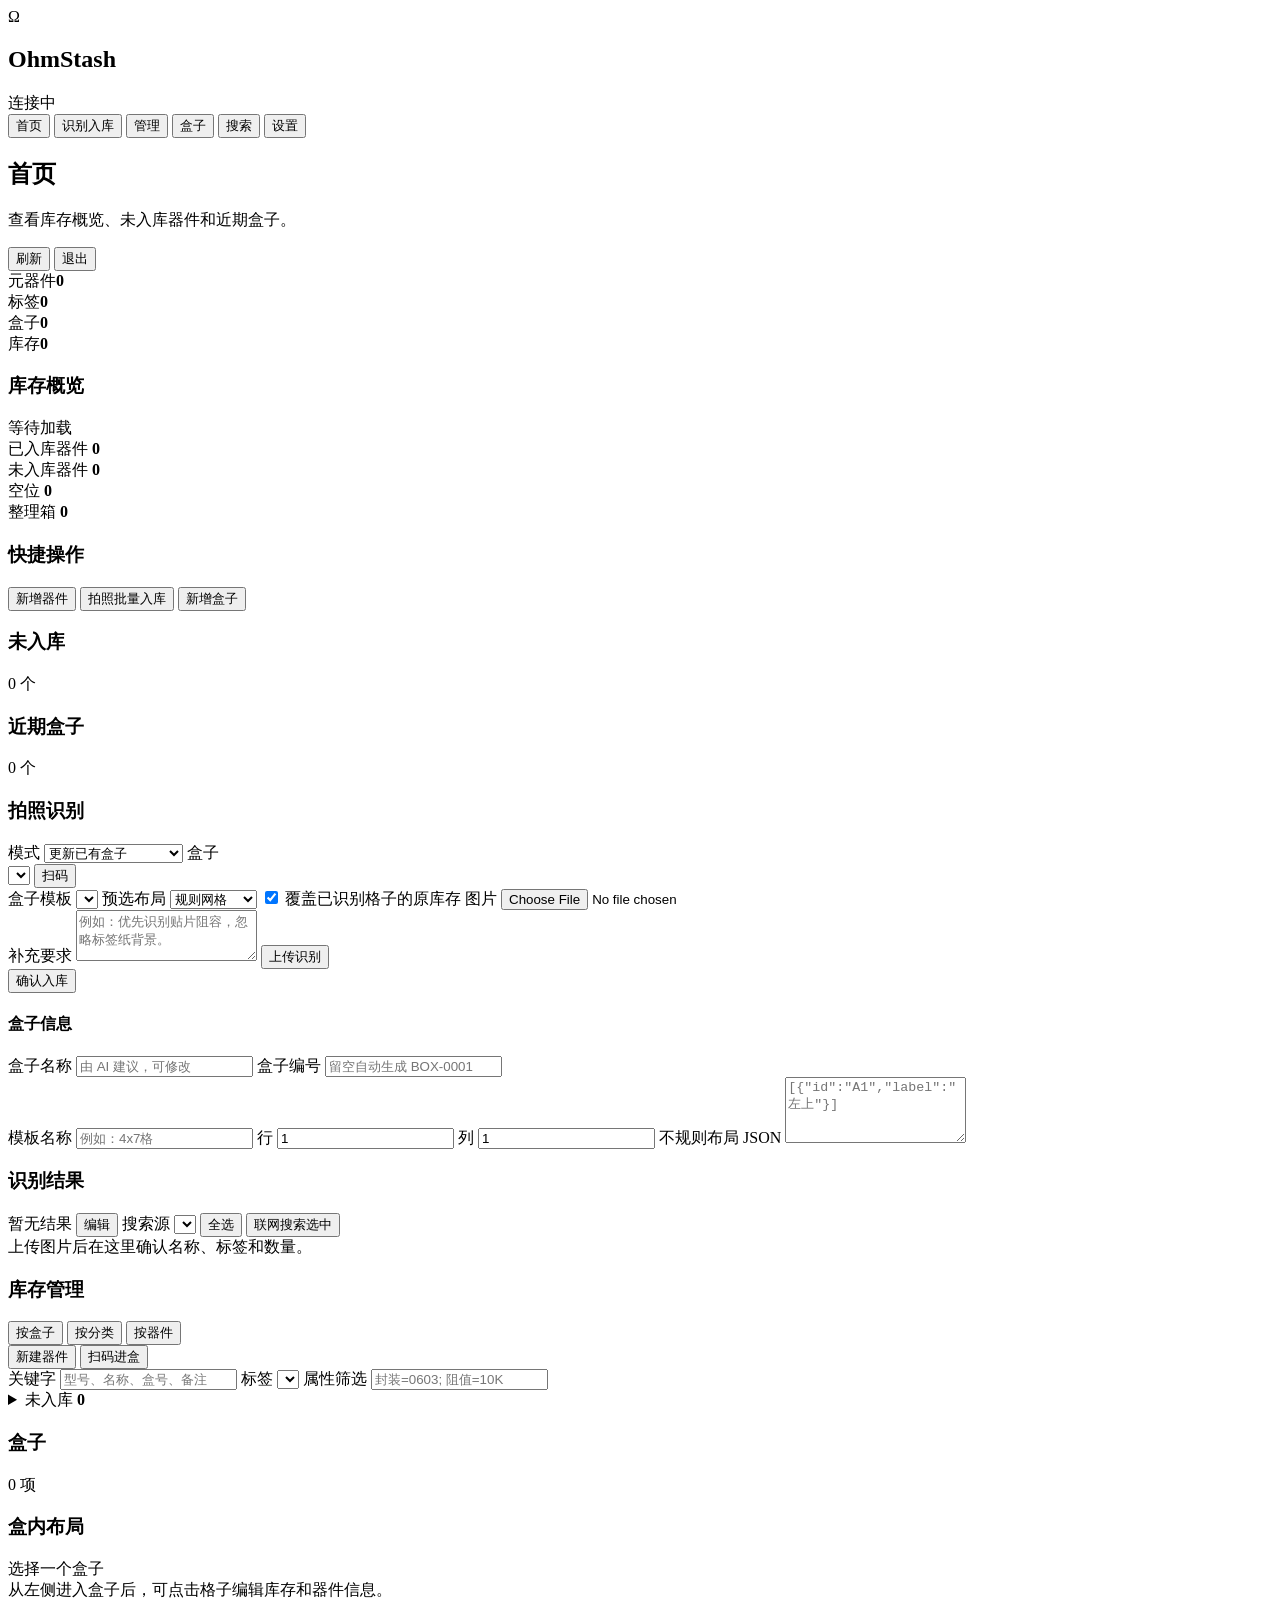
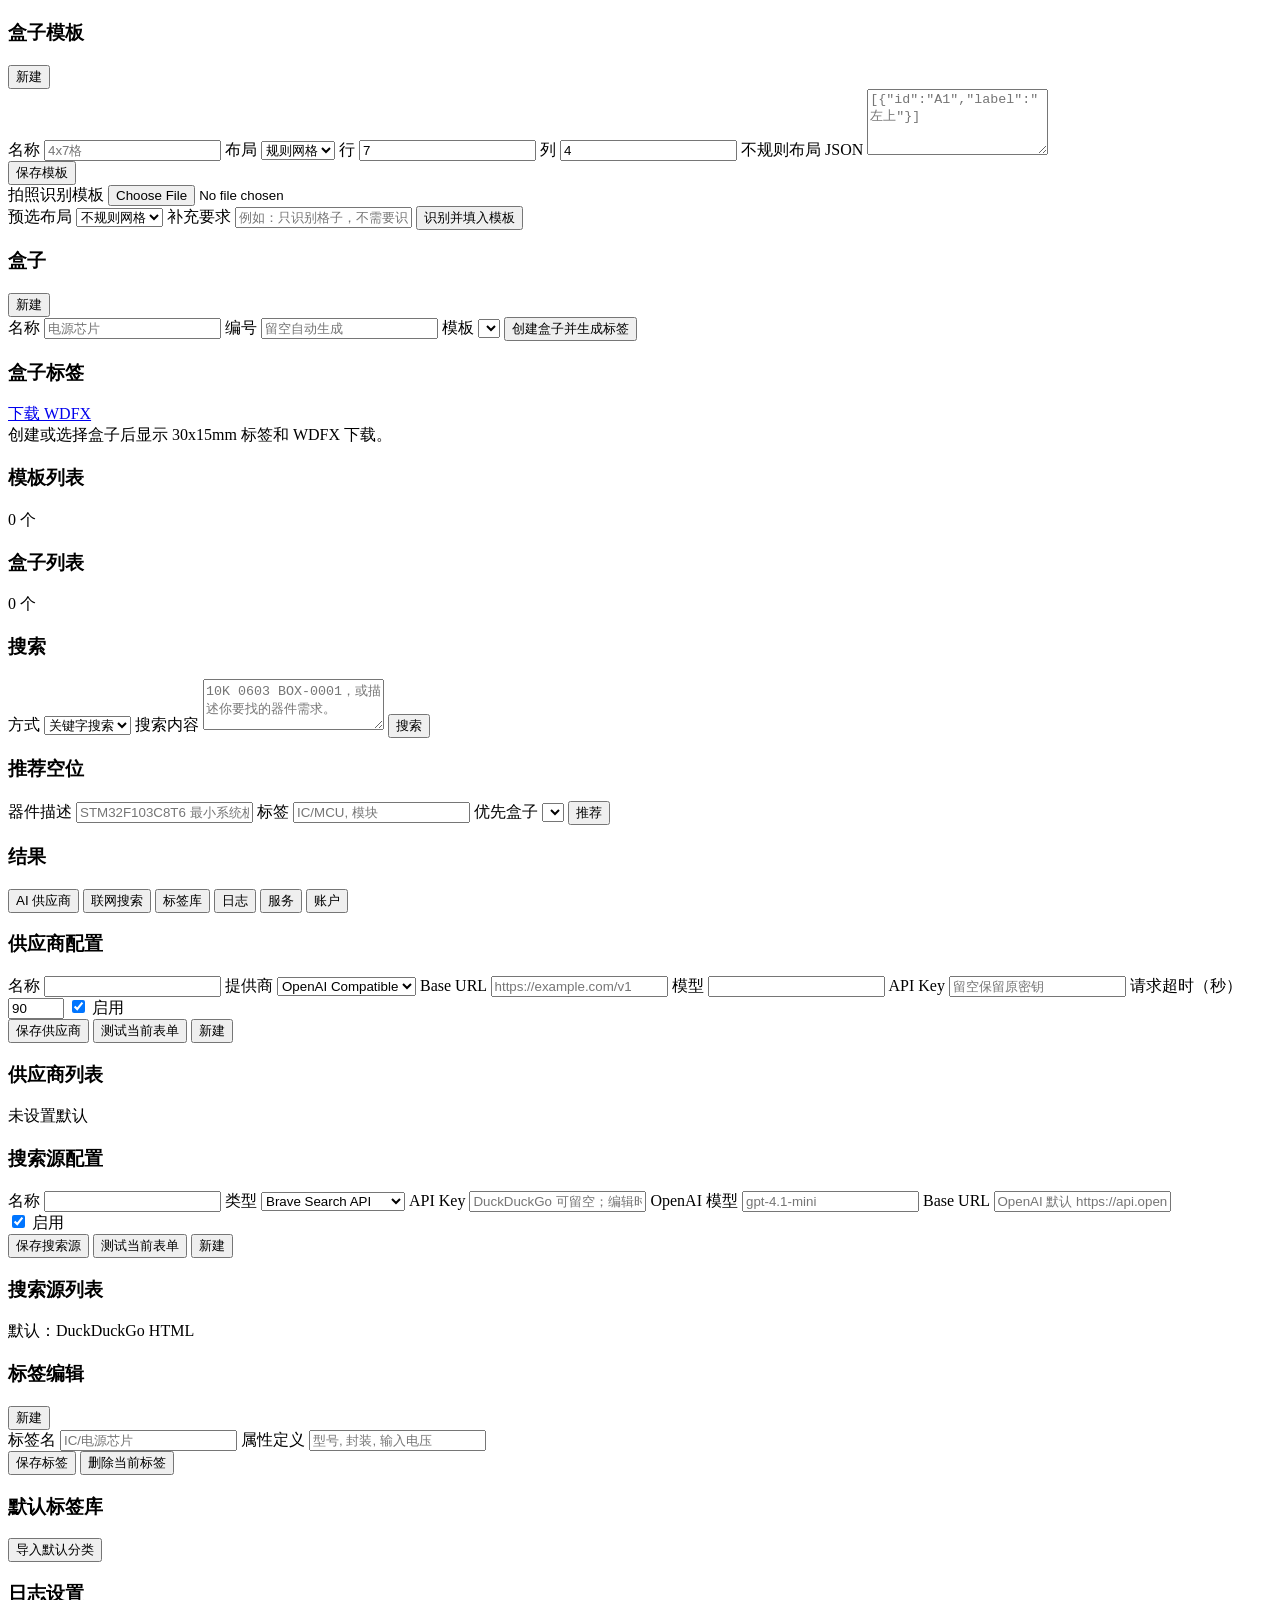
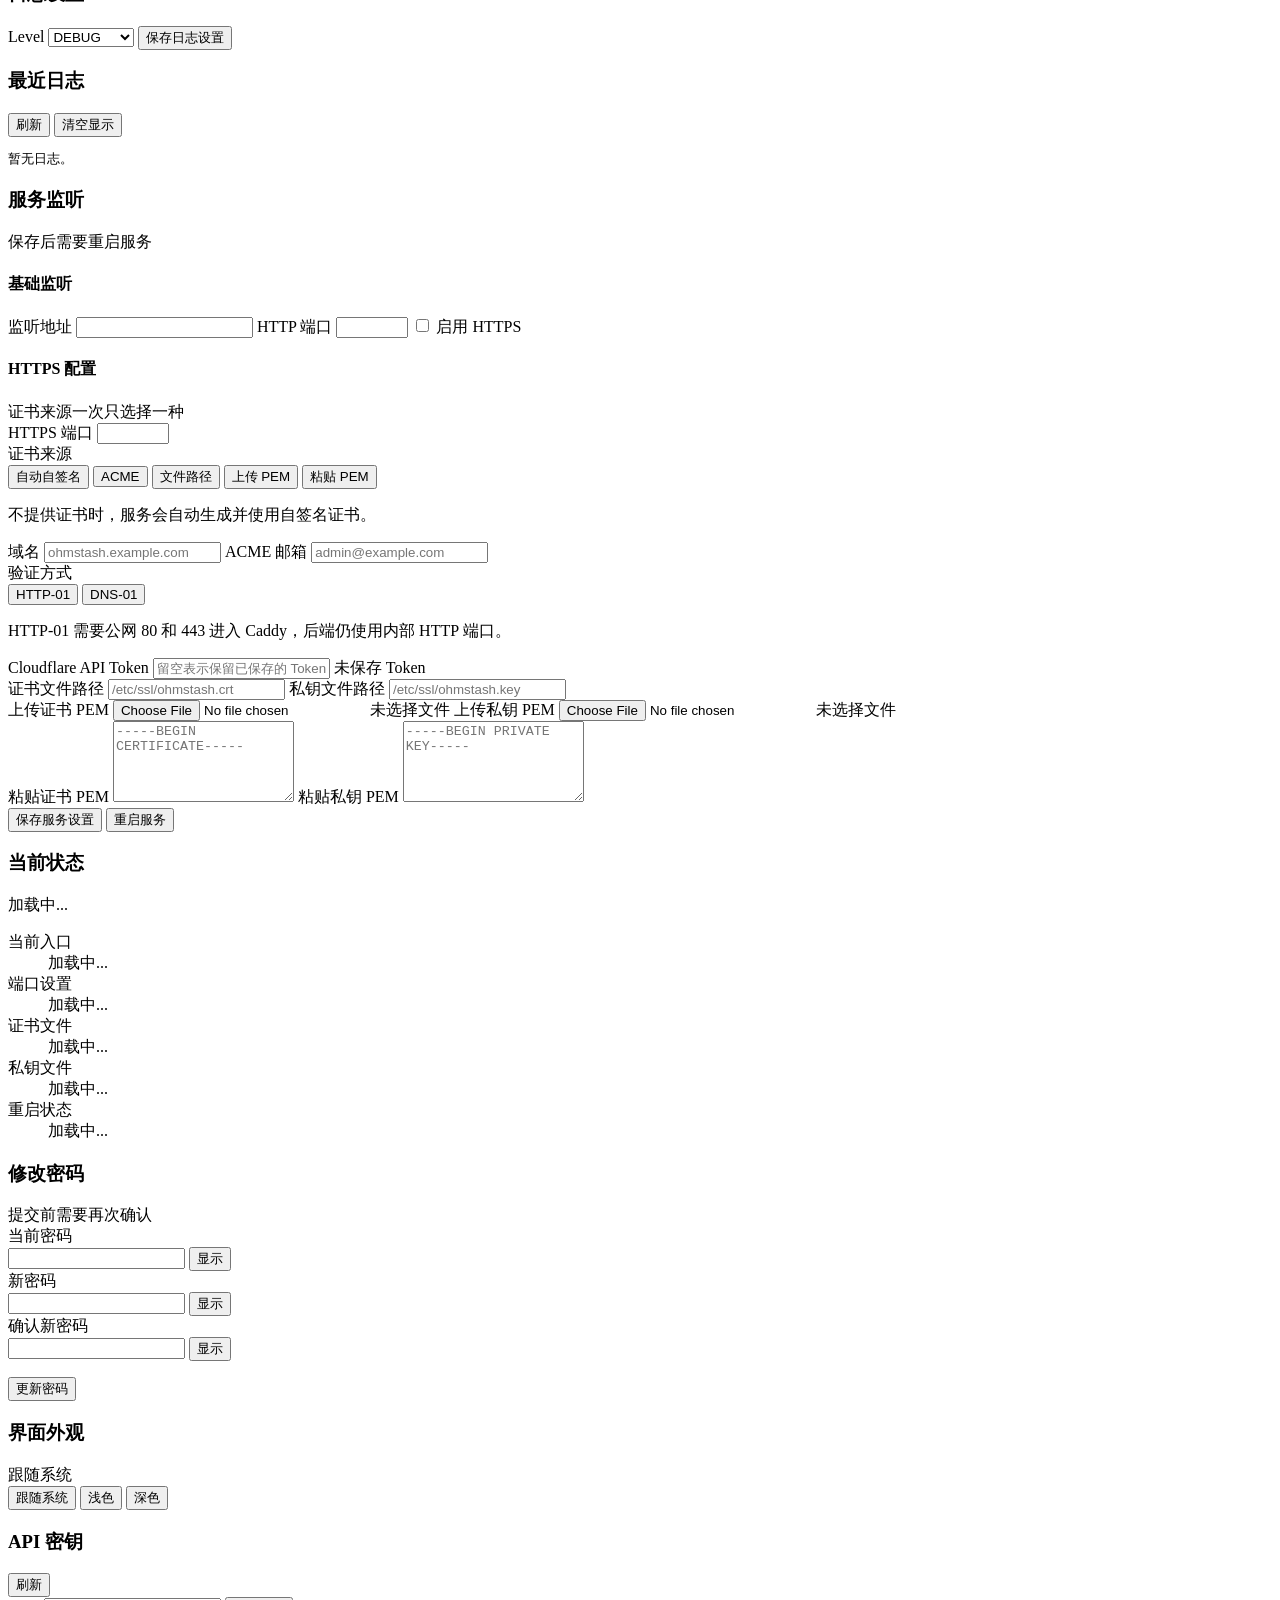
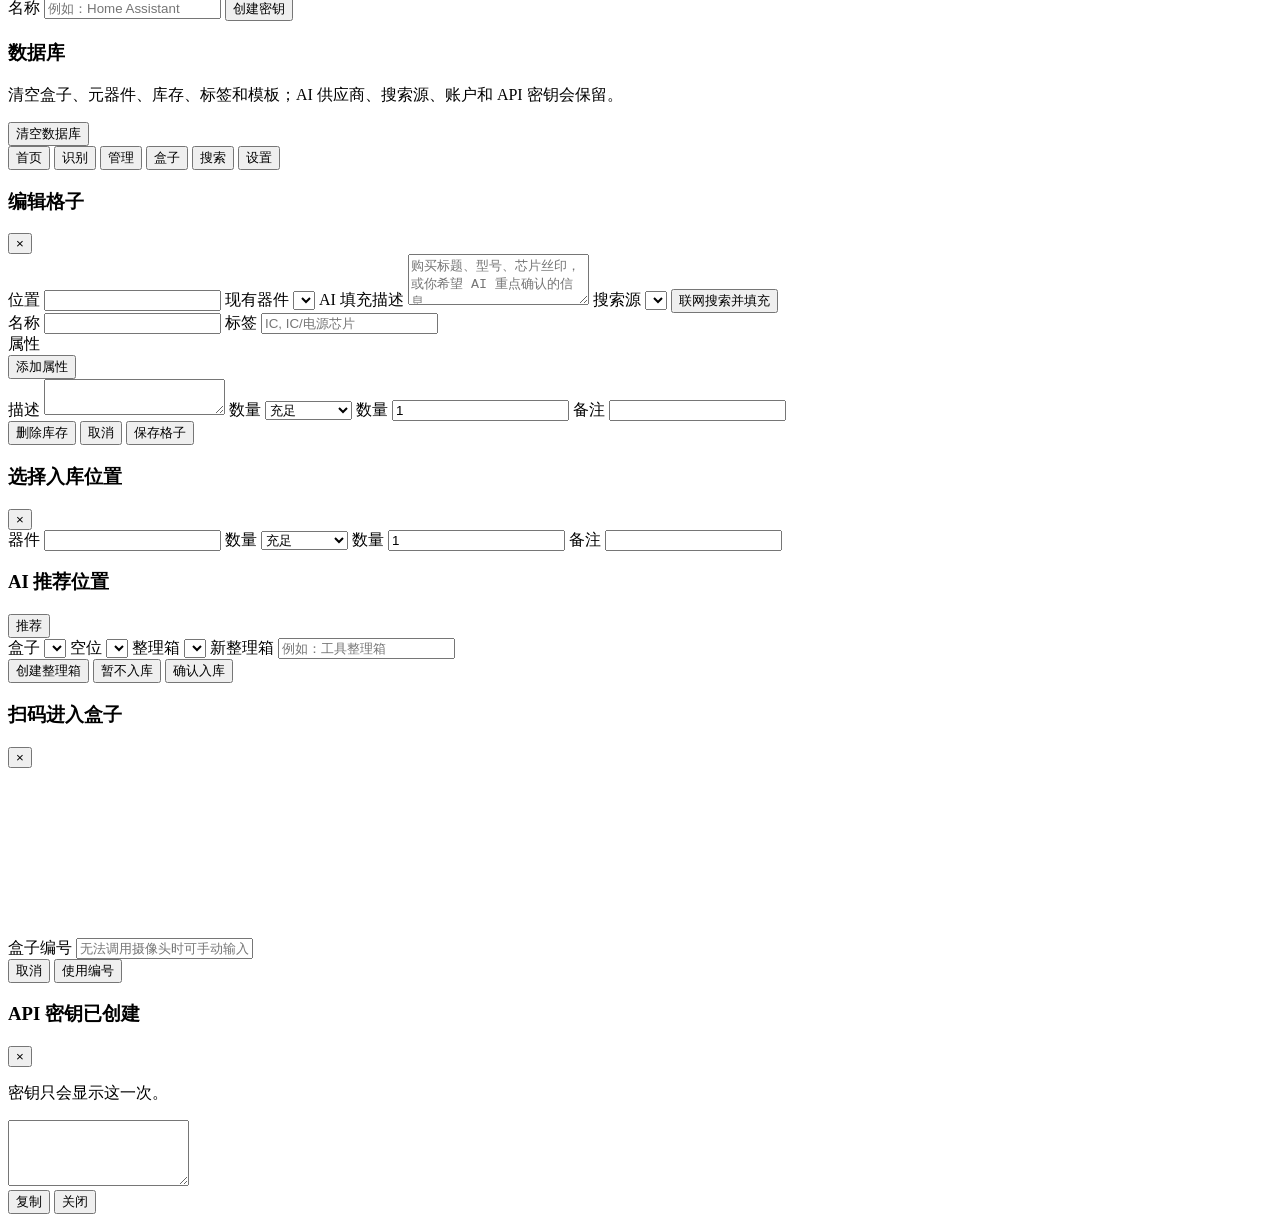
==== app/static/index.html @ 14389079 "Use Caddy as Docker TLS entrypoint" ====
<!doctype html>
<html lang="zh-CN">
<head>
    <meta charset="utf-8">
    <meta name="viewport" content="width=device-width, initial-scale=1">
    <title>OhmStash</title>
    <script>
        (() => {
            const theme = window.localStorage.getItem("ohmstash_theme");
            if (theme === "dark" || theme === "light") {
                document.documentElement.dataset.theme = theme;
            }
        })();
    </script>
    <link rel="stylesheet" href="/ui/app.css">
</head>
<body>
    <div class="app-shell">
        <aside class="sidebar">
            <div class="brand">
                <div class="brand-mark">Ω</div>
                <div>
                    <h1>OhmStash</h1>
                    <span id="service-text">连接中</span>
                </div>
            </div>
            <nav class="nav" aria-label="主导航">
                <button class="nav-button active" type="button" data-view="dashboard">首页</button>
                <button class="nav-button" type="button" data-view="recognition">识别入库</button>
                <button class="nav-button" type="button" data-view="manage">管理</button>
                <button class="nav-button" type="button" data-view="boxes">盒子</button>
                <button class="nav-button" type="button" data-view="search">搜索</button>
                <button class="nav-button" type="button" data-view="settings">设置</button>
            </nav>
        </aside>

        <main class="workspace">
            <header class="topbar">
                <div>
                    <h2 id="view-title">首页</h2>
                    <p id="view-subtitle">查看库存概览、未入库器件和近期盒子。</p>
                </div>
                <div class="top-actions">
                    <button class="secondary-button" type="button" data-action="refresh-all">刷新</button>
                    <button class="secondary-button" type="button" data-action="logout">退出</button>
                </div>
            </header>

            <section class="metric-strip">
                <article><span>元器件</span><strong id="metric-components">0</strong></article>
                <article><span>标签</span><strong id="metric-tags">0</strong></article>
                <article><span>盒子</span><strong id="metric-boxes">0</strong></article>
                <article><span>库存</span><strong id="metric-inventory">0</strong></article>
            </section>

            <section class="view active" id="view-dashboard" data-view-panel="dashboard">
                <div class="dashboard-layout">
                    <section class="panel">
                        <div class="panel-heading">
                            <h3>库存概览</h3>
                            <span id="dashboard-summary">等待加载</span>
                        </div>
                        <div class="dashboard-stat-grid">
                            <article>
                                <span>已入库器件</span>
                                <strong id="dashboard-placed-count">0</strong>
                            </article>
                            <article>
                                <span>未入库器件</span>
                                <strong id="dashboard-unplaced-count">0</strong>
                            </article>
                            <article>
                                <span>空位</span>
                                <strong id="dashboard-empty-slot-count">0</strong>
                            </article>
                            <article>
                                <span>整理箱</span>
                                <strong id="dashboard-bulk-count">0</strong>
                            </article>
                        </div>
                    </section>

                    <section class="panel">
                        <div class="panel-heading">
                            <h3>快捷操作</h3>
                        </div>
                        <div class="quick-actions">
                            <button class="primary-button" type="button" data-action="new-component">新增器件</button>
                            <button class="secondary-button" type="button" data-view="recognition">拍照批量入库</button>
                            <button class="secondary-button" type="button" data-view="boxes">新增盒子</button>
                        </div>
                    </section>
                </div>

                <section class="panel">
                    <div class="panel-heading">
                        <h3>未入库</h3>
                        <span id="dashboard-unplaced-label">0 个</span>
                    </div>
                    <div class="item-list" id="dashboard-unplaced-list"></div>
                </section>

                <section class="panel">
                    <div class="panel-heading">
                        <h3>近期盒子</h3>
                        <span id="dashboard-box-label">0 个</span>
                    </div>
                    <div class="box-grid" id="dashboard-box-list"></div>
                </section>
            </section>

            <section class="view" id="view-recognition" data-view-panel="recognition">
                <div class="recognition-layout">
                    <section class="panel capture-panel">
                        <h3>拍照识别</h3>
                        <form class="form-stack" id="recognition-form">
                            <label>
                                模式
                                <select id="recognition-mode">
                                    <option value="existing_box">更新已有盒子</option>
                                    <option value="new_box">按模板新建盒子</option>
                                    <option value="auto_template_box">识别样式并新建模板</option>
                                </select>
                            </label>
                            <label id="recognition-box-line">
                                盒子
                                <div class="field-with-button">
                                    <select id="recognition-box-id"></select>
                                    <button class="secondary-button" type="button" data-action="scan-recognition-box">扫码</button>
                                </div>
                            </label>
                            <label id="recognition-template-line" class="hidden">
                                盒子模板
                                <select id="recognition-template-id"></select>
                            </label>
                            <label id="recognition-layout-line" class="hidden">
                                预选布局
                                <select id="recognition-layout-type">
                                    <option value="grid">规则网格</option>
                                    <option value="irregular">不规则网格</option>
                                </select>
                            </label>
                            <label class="switch-line" id="recognition-overwrite-line">
                                <input id="recognition-overwrite-existing" type="checkbox" checked>
                                覆盖已识别格子的原库存
                            </label>
                            <label>
                                图片
                                <input id="recognition-file" type="file" accept="image/*,.heic,.heif" required>
                            </label>
                            <div class="image-preview hidden" id="recognition-file-preview"></div>
                            <label>
                                补充要求
                                <textarea id="recognition-prompt" rows="3" placeholder="例如：优先识别贴片阻容，忽略标签纸背景。"></textarea>
                            </label>
                            <button class="primary-button" id="recognition-submit-button" type="submit">上传识别</button>
                        </form>
                        <div class="inline-actions recognition-actions">
                            <button class="primary-button" type="button" data-action="confirm-box-recognition">确认入库</button>
                        </div>
                        <div class="recognized-info-panel hidden" id="recognized-info-panel">
                            <h4>盒子信息</h4>
                            <div class="recognized-box-fields hidden" id="recognized-box-fields">
                                <label>
                                    盒子名称
                                    <input id="recognized-box-name" type="text" placeholder="由 AI 建议，可修改">
                                </label>
                                <label>
                                    盒子编号
                                    <input id="recognized-box-readable-id" type="text" placeholder="留空自动生成 BOX-0001">
                                </label>
                            </div>
                            <div class="recognized-template-fields hidden" id="recognized-template-fields">
                                <label>
                                    模板名称
                                    <input id="recognized-template-name" type="text" placeholder="例如：4x7格">
                                </label>
                                <label id="recognized-template-rows-line">
                                    行
                                    <input id="recognized-template-rows" type="number" min="1" value="1">
                                </label>
                                <label id="recognized-template-cols-line">
                                    列
                                    <input id="recognized-template-cols" type="number" min="1" value="1">
                                </label>
                                <label class="full-span" id="recognized-template-layout-json-line">
                                    不规则布局 JSON
                                    <textarea id="recognized-template-layout-json" rows="4" placeholder='[{"id":"A1","label":"左上"}]'></textarea>
                                </label>
                                <div class="layout-preview full-span" id="recognized-template-preview"></div>
                            </div>
                        </div>
                    </section>

                    <section class="panel result-panel">
                        <div class="panel-heading">
                            <h3>识别结果</h3>
                            <div class="panel-tools">
                                <span id="recognition-summary">暂无结果</span>
                                <button class="secondary-button" id="recognition-edit-toggle" type="button" data-action="toggle-recognition-edit-mode">编辑</button>
                                <label class="inline-field">
                                    搜索源
                                    <select id="verification-search-provider-id"></select>
                                </label>
                                <button class="secondary-button" type="button" data-action="toggle-recognition-verification">全选</button>
                                <button class="secondary-button" type="button" data-action="verify-selected-components">联网搜索选中</button>
                            </div>
                        </div>
                        <div class="recognition-result" id="ai-result-viewer">
                            <div class="empty-panel">上传图片后在这里确认名称、标签和数量。</div>
                        </div>
                    </section>
                </div>
            </section>

            <section class="view" id="view-manage" data-view-panel="manage">
                <section class="panel">
                    <div class="panel-heading">
                        <h3>库存管理</h3>
                        <div class="manage-heading-actions">
                            <div class="segmented-control" role="tablist">
                                <button class="segment-button active" type="button" data-action="set-manage-mode" data-mode="boxes">按盒子</button>
                                <button class="segment-button" type="button" data-action="set-manage-mode" data-mode="categories">按分类</button>
                                <button class="segment-button" type="button" data-action="set-manage-mode" data-mode="components">按器件</button>
                            </div>
                            <button class="secondary-button" type="button" data-action="new-component">新建器件</button>
                            <button class="secondary-button" type="button" data-action="open-box-scanner">扫码进盒</button>
                        </div>
                    </div>
                    <div class="filter-grid">
                        <label>
                            关键字
                            <input id="manage-query" type="search" placeholder="型号、名称、盒号、备注">
                        </label>
                        <label>
                            标签
                            <select id="manage-tag-filter"></select>
                        </label>
                        <label>
                            属性筛选
                            <input id="manage-attribute-filter" type="text" placeholder="封装=0603; 阻值=10K">
                        </label>
                    </div>
                    <details class="unplaced-drawer" id="unplaced-drawer">
                        <summary>
                            <span>未入库</span>
                            <strong id="unplaced-count">0</strong>
                        </summary>
                        <div class="item-list" id="unplaced-list"></div>
                    </details>
                </section>

                <div class="manage-layout" id="manage-layout">
                    <section class="panel manage-list-panel" id="manage-list-panel">
                        <div class="panel-heading">
                            <h3 id="manage-list-title">盒子</h3>
                            <span id="manage-result-count">0 项</span>
                        </div>
                        <div class="item-list dense-list" id="manage-list"></div>
                    </section>

                    <section class="panel manage-detail-panel" id="manage-detail-panel">
                        <div class="panel-heading">
                            <h3 id="manage-detail-title">盒内布局</h3>
                            <span id="manage-detail-subtitle">选择一个盒子</span>
                        </div>
                        <div id="manage-box-detail" class="box-detail">
                            <div class="empty-panel compact-empty">从左侧进入盒子后，可点击格子编辑库存和器件信息。</div>
                        </div>
                    </section>
                </div>
            </section>

            <section class="view" id="view-boxes" data-view-panel="boxes">
                <div class="split-layout">
                    <section class="panel">
                        <div class="panel-heading">
                            <h3>盒子模板</h3>
                            <button class="secondary-button" type="button" data-action="clear-template-form">新建</button>
                        </div>
                        <form class="form-grid" id="template-form">
                            <label>
                                名称
                                <input id="template-name" type="text" placeholder="4x7格" required>
                            </label>
                            <label>
                                布局
                                <select id="template-layout-type">
                                    <option value="grid">规则网格</option>
                                    <option value="irregular">不规则</option>
                                </select>
                            </label>
                            <label id="template-rows-line">
                                行
                                <input id="template-rows" type="number" min="1" value="7">
                            </label>
                            <label id="template-cols-line">
                                列
                                <input id="template-cols" type="number" min="1" value="4">
                            </label>
                            <label class="full-span" id="template-layout-json-line">
                                不规则布局 JSON
                                <textarea id="template-layout-json" rows="4" placeholder='[{"id":"A1","label":"左上"}]'></textarea>
                            </label>
                            <div class="layout-preview full-span" id="template-layout-preview"></div>
                            <button class="primary-button full-span" id="template-submit-button" type="submit">保存模板</button>
                        </form>
                        <div class="recognize-strip">
                            <label>
                                拍照识别模板
                                <input id="template-recognition-file" type="file" accept="image/*,.heic,.heif">
                            </label>
                            <div class="image-preview hidden" id="template-recognition-file-preview"></div>
                            <label>
                                预选布局
                                <select id="template-recognition-layout-type">
                                    <option value="irregular">不规则网格</option>
                                    <option value="grid">规则网格</option>
                                </select>
                            </label>
                            <label class="full-span">
                                补充要求
                                <input id="template-recognition-prompt" type="text" placeholder="例如：只识别格子，不需要识别器件。">
                            </label>
                            <button class="secondary-button full-span" id="template-recognition-button" type="button" data-action="recognize-template-layout">识别并填入模板</button>
                        </div>
                    </section>

                    <section class="panel">
                        <div class="panel-heading">
                            <h3>盒子</h3>
                            <button class="secondary-button" type="button" data-action="clear-box-form">新建</button>
                        </div>
                        <form class="form-grid" id="box-form">
                            <label>
                                名称
                                <input id="box-name" type="text" placeholder="电源芯片">
                            </label>
                            <label>
                                编号
                                <input id="box-readable-id" type="text" placeholder="留空自动生成">
                            </label>
                            <label class="full-span">
                                模板
                                <select id="box-template-id" required></select>
                            </label>
                            <button class="primary-button full-span" id="box-submit-button" type="submit">创建盒子并生成标签</button>
                        </form>
                    </section>
                </div>

                <section class="panel">
                    <div class="panel-heading">
                        <h3>盒子标签</h3>
                        <a class="secondary-button disabled-link" id="label-download-link" href="#" download>下载 WDFX</a>
                    </div>
                    <div class="label-preview" id="label-preview">创建或选择盒子后显示 30x15mm 标签和 WDFX 下载。</div>
                </section>

                <div class="split-layout">
                    <section class="panel">
                        <div class="panel-heading">
                            <h3>模板列表</h3>
                            <span id="template-count">0 个</span>
                        </div>
                        <div class="item-list" id="template-list"></div>
                    </section>

                    <section class="panel">
                        <div class="panel-heading">
                            <h3>盒子列表</h3>
                            <span id="box-count">0 个</span>
                        </div>
                        <div class="box-grid" id="box-list"></div>
                    </section>
                </div>
            </section>

            <section class="view" id="view-search" data-view-panel="search">
                <section class="panel">
                    <h3>搜索</h3>
                    <form class="form-grid" id="search-form">
                        <label>
                            方式
                            <select id="search-mode">
                                <option value="keyword">关键字搜索</option>
                                <option value="ai">AI 搜索</option>
                            </select>
                        </label>
                        <label class="full-span">
                            搜索内容
                            <textarea id="search-query" rows="3" placeholder="10K 0603 BOX-0001，或描述你要找的器件需求。"></textarea>
                        </label>
                        <button class="primary-button full-span" id="search-submit-button" type="submit">搜索</button>
                        <div class="ai-search-summary hidden full-span" id="ai-search-summary"></div>
                    </form>
                </section>
                <div class="split-layout">
                    <section class="panel">
                        <h3>推荐空位</h3>
                        <form class="form-grid" id="recommendation-form">
                            <label class="full-span">
                                器件描述
                                <input id="recommendation-text" type="text" placeholder="STM32F103C8T6 最小系统板">
                            </label>
                            <label>
                                标签
                                <input id="recommendation-tags" type="text" placeholder="IC/MCU, 模块">
                            </label>
                            <label>
                                优先盒子
                                <select id="recommendation-box-id"></select>
                            </label>
                            <button class="primary-button full-span" type="submit">推荐</button>
                        </form>
                    </section>
                </div>
                <section class="panel">
                    <h3>结果</h3>
                    <div class="item-list" id="search-result-list"></div>
                    <div class="item-list" id="recommendation-list"></div>
                </section>
            </section>

            <section class="view" id="view-settings" data-view-panel="settings">
                <div class="settings-tabs">
                    <button class="settings-tab active" type="button" data-settings-view="ai">AI 供应商</button>
                    <button class="settings-tab" type="button" data-settings-view="search-providers">联网搜索</button>
                    <button class="settings-tab" type="button" data-settings-view="tags">标签库</button>
                    <button class="settings-tab" type="button" data-settings-view="logs">日志</button>
                    <button class="settings-tab" type="button" data-settings-view="server">服务</button>
                    <button class="settings-tab" type="button" data-settings-view="account">账户</button>
                </div>

                <section class="settings-panel active" data-settings-panel="ai">
                    <div class="split-layout">
                        <section class="panel">
                            <h3>供应商配置</h3>
                            <form class="form-grid" id="vlm-form">
                                <label>
                                    名称
                                    <input id="vlm-name" type="text" required>
                                </label>
                                <label>
                                    提供商
                                    <select id="vlm-provider" required>
                                        <option value="openai-compatible">OpenAI Compatible</option>
                                        <option value="openai">OpenAI</option>
                                        <option value="siliconflow">SiliconFlow</option>
                                        <option value="custom">Custom</option>
                                    </select>
                                </label>
                                <label class="full-span">
                                    Base URL
                                    <input id="vlm-base-url" type="url" placeholder="https://example.com/v1">
                                </label>
                                <label>
                                    模型
                                    <input id="vlm-model-name" type="text" required>
                                </label>
                                <label>
                                    API Key
                                    <input id="vlm-api-key" type="password" autocomplete="new-password" placeholder="留空保留原密钥">
                                </label>
                                <label>
                                    请求超时（秒）
                                    <input id="vlm-timeout-seconds" type="number" min="10" max="600" value="90">
                                </label>
                                <label class="switch-line full-span">
                                    <input id="vlm-active" type="checkbox" checked>
                                    启用
                                </label>
                                <div class="inline-actions full-span">
                                    <button class="primary-button" id="vlm-submit-button" type="submit">保存供应商</button>
                                    <button class="secondary-button" type="button" data-action="test-current-vlm-form">测试当前表单</button>
                                    <button class="secondary-button" type="button" data-action="clear-vlm-form">新建</button>
                                </div>
                            </form>
                        </section>

                        <section class="panel">
                            <div class="panel-heading">
                                <h3>供应商列表</h3>
                                <span id="default-vlm-label">未设置默认</span>
                            </div>
                            <div class="provider-list" id="vlm-config-list"></div>
                        </section>
                    </div>
                </section>

                <section class="settings-panel" data-settings-panel="search-providers">
                    <div class="split-layout">
                        <section class="panel">
                            <h3>搜索源配置</h3>
                            <form class="form-grid" id="search-provider-form">
                                <label>
                                    名称
                                    <input id="search-provider-name" type="text" required>
                                </label>
                                <label>
                                    类型
                                    <select id="search-provider-type" required>
                                        <option value="brave">Brave Search API</option>
                                        <option value="tavily">Tavily</option>
                                        <option value="openai_web_search">OpenAI Web Search</option>
                                        <option value="duckduckgo">DuckDuckGo HTML</option>
                                    </select>
                                </label>
                                <label class="full-span">
                                    API Key
                                    <input id="search-provider-api-key" type="password" autocomplete="new-password" placeholder="DuckDuckGo 可留空；编辑时留空保留原密钥">
                                </label>
                                <label id="search-provider-model-line">
                                    OpenAI 模型
                                    <input id="search-provider-model-name" type="text" placeholder="gpt-4.1-mini">
                                </label>
                                <label id="search-provider-base-url-line">
                                    Base URL
                                    <input id="search-provider-base-url" type="url" placeholder="OpenAI 默认 https://api.openai.com/v1">
                                </label>
                                <div class="muted-text hidden full-span" id="search-provider-test-result"></div>
                                <label class="switch-line full-span">
                                    <input id="search-provider-active" type="checkbox" checked>
                                    启用
                                </label>
                                <div class="inline-actions full-span">
                                    <button class="primary-button" id="search-provider-submit-button" type="submit">保存搜索源</button>
                                    <button class="secondary-button" type="button" data-action="test-current-search-provider-form">测试当前表单</button>
                                    <button class="secondary-button" type="button" data-action="clear-search-provider-form">新建</button>
                                </div>
                            </form>
                        </section>

                        <section class="panel">
                            <div class="panel-heading">
                                <h3>搜索源列表</h3>
                                <span id="default-search-provider-label">默认：DuckDuckGo HTML</span>
                            </div>
                            <div class="provider-list" id="search-provider-list"></div>
                        </section>
                    </div>
                </section>

                <section class="settings-panel" data-settings-panel="tags">
                    <div class="split-layout">
                        <section class="panel">
                            <div class="panel-heading">
                                <h3>标签编辑</h3>
                                <button class="secondary-button" type="button" data-action="clear-tag-form">新建</button>
                            </div>
                            <form class="form-stack" id="tag-form">
                                <label>
                                    标签名
                                    <input id="tag-name" type="text" placeholder="IC/电源芯片" required>
                                </label>
                                <label>
                                    属性定义
                                    <input id="tag-attributes-text" type="text" placeholder="型号, 封装, 输入电压">
                                </label>
                                <div class="inline-actions">
                                    <button class="primary-button" id="tag-submit-button" type="submit">保存标签</button>
                                    <button class="danger-button hidden" id="tag-delete-button" type="button" data-action="delete-selected-tag">删除当前标签</button>
                                </div>
                            </form>
                        </section>

                        <section class="panel">
                            <div class="panel-heading">
                                <h3>默认标签库</h3>
                                <button class="primary-button" type="button" data-action="seed-default-tags">导入默认分类</button>
                            </div>
                            <div class="tag-board" id="tag-board"></div>
                        </section>
                    </div>
                </section>

                <section class="settings-panel" data-settings-panel="logs">
                    <div class="split-layout">
                        <section class="panel">
                            <h3>日志设置</h3>
                            <form class="form-grid" id="log-settings-form">
                                <label>
                                    Level
                                    <select id="log-level">
                                        <option value="DEBUG">DEBUG</option>
                                        <option value="INFO">INFO</option>
                                        <option value="WARNING">WARNING</option>
                                        <option value="ERROR">ERROR</option>
                                        <option value="CRITICAL">CRITICAL</option>
                                    </select>
                                </label>
                                <button class="primary-button full-span" type="submit">保存日志设置</button>
                            </form>
                            <p class="muted-text" id="log-file-path"></p>
                        </section>

                        <section class="panel">
                            <div class="panel-heading">
                                <h3>最近日志</h3>
                                <div class="inline-actions">
                                    <button class="secondary-button" type="button" data-action="refresh-logs">刷新</button>
                                    <button class="secondary-button" type="button" data-action="clear-log-view">清空显示</button>
                                </div>
                            </div>
                            <pre class="log-viewer" id="log-viewer">暂无日志。</pre>
                        </section>
                    </div>
                </section>

                <section class="settings-panel" data-settings-panel="server">
                    <div class="settings-layout">
                        <section class="panel settings-form-panel">
                            <div class="panel-heading">
                                <h3>服务监听</h3>
                                <span>保存后需要重启服务</span>
                            </div>
                            <form class="form-grid settings-form" id="server-config-form">
                                <h4 class="form-section-title full-span">基础监听</h4>
                                <label>
                                    监听地址
                                    <input id="server-host" type="text" required>
                                </label>
                                <label>
                                    HTTP 端口
                                    <input id="server-http-port" type="number" min="1" max="65535" required>
                                </label>
                                <label class="switch-line full-span">
                                    <input id="server-https-enabled" type="checkbox">
                                    启用 HTTPS
                                </label>

                                <div class="form-subsection full-span hidden" id="server-https-options">
                                    <div class="form-section-heading">
                                        <h4>HTTPS 配置</h4>
                                        <span>证书来源一次只选择一种</span>
                                    </div>
                                    <div class="form-grid nested-form-grid">
                                        <label>
                                            HTTPS 端口
                                            <input id="server-https-port" type="number" min="1" max="65535" required>
                                        </label>
                                        <div class="certificate-source-field">
                                            <span class="field-label">证书来源</span>
                                            <div class="segmented-control certificate-source-control" role="radiogroup" aria-label="证书来源">
                                                <button class="segment-button" type="button" role="radio" data-action="set-server-certificate-source" data-certificate-source="self-signed">自动自签名</button>
                                                <button class="segment-button" type="button" role="radio" data-action="set-server-certificate-source" data-certificate-source="acme">ACME</button>
                                                <button class="segment-button" type="button" role="radio" data-action="set-server-certificate-source" data-certificate-source="path">文件路径</button>
                                                <button class="segment-button" type="button" role="radio" data-action="set-server-certificate-source" data-certificate-source="upload">上传 PEM</button>
                                                <button class="segment-button" type="button" role="radio" data-action="set-server-certificate-source" data-certificate-source="paste">粘贴 PEM</button>
                                            </div>
                                        </div>
                                    </div>

                                    <div class="certificate-source-panel" data-certificate-source-panel="self-signed">
                                        <p class="muted-text">不提供证书时，服务会自动生成并使用自签名证书。</p>
                                    </div>

                                    <div class="certificate-source-panel form-grid hidden" data-certificate-source-panel="acme">
                                        <label>
                                            域名
                                            <input id="server-acme-domain" type="text" placeholder="ohmstash.example.com">
                                        </label>
                                        <label>
                                            ACME 邮箱
                                            <input id="server-acme-email" type="email" placeholder="admin@example.com">
                                        </label>
                                        <div class="certificate-source-field full-span">
                                            <span class="field-label">验证方式</span>
                                            <div class="segmented-control certificate-source-control" role="radiogroup" aria-label="ACME 验证方式">
                                                <button class="segment-button" type="button" role="radio" data-action="set-server-acme-challenge" data-acme-challenge="http-01">HTTP-01</button>
                                                <button class="segment-button" type="button" role="radio" data-action="set-server-acme-challenge" data-acme-challenge="dns-01">DNS-01</button>
                                            </div>
                                        </div>
                                        <p class="muted-text full-span" data-acme-challenge-panel="http-01">HTTP-01 需要公网 80 和 443 进入 Caddy，后端仍使用内部 HTTP 端口。</p>
                                        <label class="full-span hidden" data-acme-challenge-panel="dns-01">
                                            Cloudflare API Token
                                            <input id="server-acme-cloudflare-token" type="password" autocomplete="new-password" placeholder="留空表示保留已保存的 Token">
                                            <span class="field-status" id="server-acme-cloudflare-token-status">未保存 Token</span>
                                        </label>
                                    </div>

                                    <div class="certificate-source-panel form-grid hidden" data-certificate-source-panel="path">
                                        <label>
                                            证书文件路径
                                            <input id="server-ssl-certfile" type="text" placeholder="/etc/ssl/ohmstash.crt">
                                        </label>
                                        <label>
                                            私钥文件路径
                                            <input id="server-ssl-keyfile" type="text" placeholder="/etc/ssl/ohmstash.key">
                                        </label>
                                    </div>

                                    <div class="certificate-source-panel form-grid hidden" data-certificate-source-panel="upload">
                                        <label>
                                            上传证书 PEM
                                            <input id="server-ssl-cert-upload" type="file" accept=".pem,.crt,.cer,.txt">
                                            <span class="field-status" id="server-ssl-cert-upload-status">未选择文件</span>
                                        </label>
                                        <label>
                                            上传私钥 PEM
                                            <input id="server-ssl-key-upload" type="file" accept=".pem,.key,.txt">
                                            <span class="field-status" id="server-ssl-key-upload-status">未选择文件</span>
                                        </label>
                                    </div>

                                    <div class="certificate-source-panel form-grid hidden" data-certificate-source-panel="paste">
                                        <label class="full-span">
                                            粘贴证书 PEM
                                            <textarea id="server-ssl-cert-pem" rows="5" placeholder="-----BEGIN CERTIFICATE-----"></textarea>
                                        </label>
                                        <label class="full-span">
                                            粘贴私钥 PEM
                                            <textarea id="server-ssl-key-pem" rows="5" placeholder="-----BEGIN PRIVATE KEY-----"></textarea>
                                        </label>
                                    </div>
                                </div>

                                <div class="inline-actions form-actions full-span">
                                    <button class="primary-button" type="submit">保存服务设置</button>
                                    <button class="secondary-button" type="button" data-action="restart-service">重启服务</button>
                                </div>
                            </form>
                        </section>

                        <section class="panel">
                            <h3>当前状态</h3>
                            <p class="muted-text" id="server-config-summary">加载中...</p>
                            <dl class="info-grid">
                                <dt>当前入口</dt>
                                <dd id="server-config-endpoint">加载中...</dd>
                                <dt>端口设置</dt>
                                <dd id="server-config-ports">加载中...</dd>
                                <dt>证书文件</dt>
                                <dd id="server-config-certfile">加载中...</dd>
                                <dt>私钥文件</dt>
                                <dd id="server-config-keyfile">加载中...</dd>
                                <dt>重启状态</dt>
                                <dd id="server-config-restart">加载中...</dd>
                            </dl>
                            <p class="warning-line hidden" id="server-restart-warning"></p>
                        </section>
                    </div>
                </section>

                <section class="settings-panel" data-settings-panel="account">
                    <div class="settings-layout">
                        <section class="panel settings-form-panel">
                            <div class="panel-heading">
                                <h3>修改密码</h3>
                                <span>提交前需要再次确认</span>
                            </div>
                            <form class="form-grid settings-form" id="password-form">
                                <label class="full-span">
                                    当前密码
                                    <div class="password-field">
                                        <input id="current-password" type="password" autocomplete="current-password" required>
                                        <button class="secondary-button visibility-button" type="button" data-action="toggle-password-visibility" data-password-target="#current-password" aria-label="显示当前密码">显示</button>
                                    </div>
                                </label>
                                <label>
                                    新密码
                                    <div class="password-field">
                                        <input id="new-password" type="password" autocomplete="new-password" required minlength="6">
                                        <button class="secondary-button visibility-button" type="button" data-action="toggle-password-visibility" data-password-target="#new-password" aria-label="显示新密码">显示</button>
                                    </div>
                                </label>
                                <label>
                                    确认新密码
                                    <div class="password-field">
                                        <input id="confirm-password" type="password" autocomplete="new-password" required minlength="6">
                                        <button class="secondary-button visibility-button" type="button" data-action="toggle-password-visibility" data-password-target="#confirm-password" aria-label="显示确认密码">显示</button>
                                    </div>
                                </label>
                                <p class="warning-line hidden full-span" id="password-match-warning" aria-live="polite"></p>
                                <button class="primary-button full-span" type="submit">更新密码</button>
                            </form>
                        </section>

                        <section class="panel">
                            <div class="panel-heading">
                                <h3>界面外观</h3>
                                <span id="theme-current-label">跟随系统</span>
                            </div>
                            <div class="segmented-control theme-control" role="radiogroup" aria-label="界面外观">
                                <button class="segment-button" type="button" role="radio" data-theme-mode="system">跟随系统</button>
                                <button class="segment-button" type="button" role="radio" data-theme-mode="light">浅色</button>
                                <button class="segment-button" type="button" role="radio" data-theme-mode="dark">深色</button>
                            </div>
                        </section>

                        <section class="panel">
                            <div class="panel-heading">
                                <h3>API 密钥</h3>
                                <button class="secondary-button" type="button" data-action="refresh-api-keys">刷新</button>
                            </div>
                            <form class="form-grid" id="api-key-form">
                                <label>
                                    名称
                                    <input id="api-key-name" type="text" placeholder="例如：Home Assistant" required>
                                </label>
                                <button class="primary-button" type="submit">创建密钥</button>
                                <div class="warning-line hidden full-span" id="api-key-created"></div>
                            </form>
                            <div class="provider-list" id="api-key-list"></div>
                        </section>

                        <section class="panel">
                            <h3>数据库</h3>
                            <p class="muted-text">清空盒子、元器件、库存、标签和模板；AI 供应商、搜索源、账户和 API 密钥会保留。</p>
                            <button class="danger-button" type="button" data-action="clear-database">清空数据库</button>
                        </section>
                    </div>
                </section>
            </section>
        </main>
    </div>

    <nav class="mobile-nav" aria-label="移动端导航">
        <button class="mobile-nav-button active" type="button" data-view="dashboard">首页</button>
        <button class="mobile-nav-button" type="button" data-view="recognition">识别</button>
        <button class="mobile-nav-button" type="button" data-view="manage">管理</button>
        <button class="mobile-nav-button" type="button" data-view="boxes">盒子</button>
        <button class="mobile-nav-button" type="button" data-view="search">搜索</button>
        <button class="mobile-nav-button" type="button" data-view="settings">设置</button>
    </nav>

    <div class="modal-backdrop hidden" id="cell-editor-modal" role="dialog" aria-modal="true" aria-labelledby="cell-editor-title">
        <section class="modal-panel">
            <div class="panel-heading">
                <h3 id="cell-editor-title">编辑格子</h3>
                <button class="icon-button neutral-icon" type="button" data-action="close-cell-editor">×</button>
            </div>
            <form class="form-grid" id="cell-editor-form">
                <label id="cell-position-line">
                    位置
                    <input id="cell-position" type="text" readonly>
                </label>
                <label id="cell-component-select-line">
                    现有器件
                    <select id="cell-component-select"></select>
                </label>
                <label class="full-span">
                    AI 填充描述
                    <textarea id="cell-ai-prompt" rows="3" placeholder="购买标题、型号、芯片丝印，或你希望 AI 重点确认的信息。"></textarea>
                </label>
                <label class="full-span">
                    搜索源
                    <select id="cell-search-provider-id"></select>
                </label>
                <button class="secondary-button full-span" type="button" data-action="ai-fill-cell">联网搜索并填充</button>
                <div class="warning-line hidden full-span" id="cell-ai-warning"></div>
                <label>
                    名称
                    <input id="cell-component-name" type="text" required>
                </label>
                <label>
                    标签
                    <input id="cell-component-tags" type="text" placeholder="IC, IC/电源芯片">
                </label>
                <div class="attribute-editor full-span">
                    <div class="editor-label">属性</div>
                    <div class="attribute-rows" id="cell-component-attribute-list" data-role="attribute-rows"></div>
                    <button class="small-button" type="button" data-action="add-cell-attribute">添加属性</button>
                </div>
                <label class="full-span">
                    描述
                    <textarea id="cell-component-description" rows="2"></textarea>
                </label>
                <label id="cell-stock-mode-line">
                    数量
                    <select id="cell-stock-mode">
                        <option value="充足">充足</option>
                        <option value="少量">少量</option>
                        <option value="紧张">紧张</option>
                        <option value="用尽">用尽</option>
                        <option value="custom">自定义数量</option>
                    </select>
                </label>
                <label id="cell-exact-line" class="hidden">
                    数量
                    <input id="cell-quantity-exact" type="number" min="0" value="1">
                </label>
                <label class="full-span" id="cell-inventory-notes-line">
                    备注
                    <input id="cell-inventory-notes" type="text">
                </label>
                <div class="inline-actions full-span modal-actions">
                    <button class="danger-button" type="button" data-action="delete-cell-inventory">删除库存</button>
                    <button class="secondary-button" type="button" data-action="close-cell-editor">取消</button>
                    <button class="primary-button" id="cell-editor-submit-button" type="submit">保存格子</button>
                </div>
            </form>
        </section>
    </div>

    <div class="modal-backdrop hidden" id="placement-modal" role="dialog" aria-modal="true" aria-labelledby="placement-title">
        <section class="modal-panel">
            <div class="panel-heading">
                <h3 id="placement-title">选择入库位置</h3>
                <button class="icon-button neutral-icon" type="button" data-action="close-placement">×</button>
            </div>
            <form class="form-grid" id="placement-form">
                <label>
                    器件
                    <input id="placement-component-name" type="text" readonly>
                </label>
                <label>
                    数量
                    <select id="placement-stock-mode">
                        <option value="充足">充足</option>
                        <option value="少量">少量</option>
                        <option value="紧张">紧张</option>
                        <option value="用尽">用尽</option>
                        <option value="custom">自定义数量</option>
                    </select>
                </label>
                <label id="placement-exact-line" class="hidden">
                    数量
                    <input id="placement-quantity-exact" type="number" min="0" value="1">
                </label>
                <label>
                    备注
                    <input id="placement-notes" type="text">
                </label>
                <div class="full-span placement-section">
                    <div class="panel-heading compact-heading">
                        <h3>AI 推荐位置</h3>
                        <button class="secondary-button" type="button" data-action="load-placement-recommendations">推荐</button>
                    </div>
                    <div class="item-list compact-list" id="placement-recommendations"></div>
                </div>
                <label>
                    盒子
                    <select id="placement-box-id"></select>
                </label>
                <label>
                    空位
                    <select id="placement-sub-box-id"></select>
                </label>
                <label>
                    整理箱
                    <select id="placement-bulk-box-id"></select>
                </label>
                <label>
                    新整理箱
                    <input id="placement-new-bulk-name" type="text" placeholder="例如：工具整理箱">
                </label>
                <div class="inline-actions full-span modal-actions">
                    <button class="secondary-button" type="button" data-action="create-bulk-box-for-placement">创建整理箱</button>
                    <button class="secondary-button" type="button" data-action="close-placement">暂不入库</button>
                    <button class="primary-button" type="submit">确认入库</button>
                </div>
            </form>
        </section>
    </div>

    <div class="modal-backdrop hidden" id="box-scanner-modal" role="dialog" aria-modal="true" aria-labelledby="box-scanner-title">
        <section class="modal-panel scanner-panel">
            <div class="panel-heading">
                <h3 id="box-scanner-title">扫码进入盒子</h3>
                <button class="icon-button neutral-icon" type="button" data-action="close-box-scanner">×</button>
            </div>
            <div class="scanner-video-wrap">
                <video class="scanner-video" id="box-scanner-video" playsinline muted></video>
                <div class="scanner-frame" aria-hidden="true"></div>
            </div>
            <p class="warning-line hidden" id="box-scanner-status"></p>
            <div class="form-grid">
                <label class="full-span">
                    盒子编号
                    <input id="box-scanner-code" type="text" placeholder="无法调用摄像头时可手动输入 BOX-0001">
                </label>
                <div class="inline-actions full-span modal-actions">
                    <button class="secondary-button" type="button" data-action="close-box-scanner">取消</button>
                    <button class="primary-button" type="button" data-action="use-scanned-box-code">使用编号</button>
                </div>
            </div>
        </section>
    </div>

    <div class="modal-backdrop hidden" id="api-key-created-modal" role="dialog" aria-modal="true" aria-labelledby="api-key-created-title">
        <section class="modal-panel api-key-panel">
            <div class="panel-heading">
                <h3 id="api-key-created-title">API 密钥已创建</h3>
                <button class="icon-button neutral-icon" type="button" data-action="close-api-key-modal">×</button>
            </div>
            <p class="muted-text">密钥只会显示这一次。</p>
            <textarea id="api-key-created-value" rows="4" readonly></textarea>
            <div class="inline-actions modal-actions">
                <button class="secondary-button" type="button" data-action="copy-created-api-key">复制</button>
                <button class="primary-button" type="button" data-action="close-api-key-modal">关闭</button>
            </div>
        </section>
    </div>

    <div class="toast" id="toast" role="status" aria-live="polite"></div>
    <script src="/ui/app.js" defer></script>
</body>
</html>
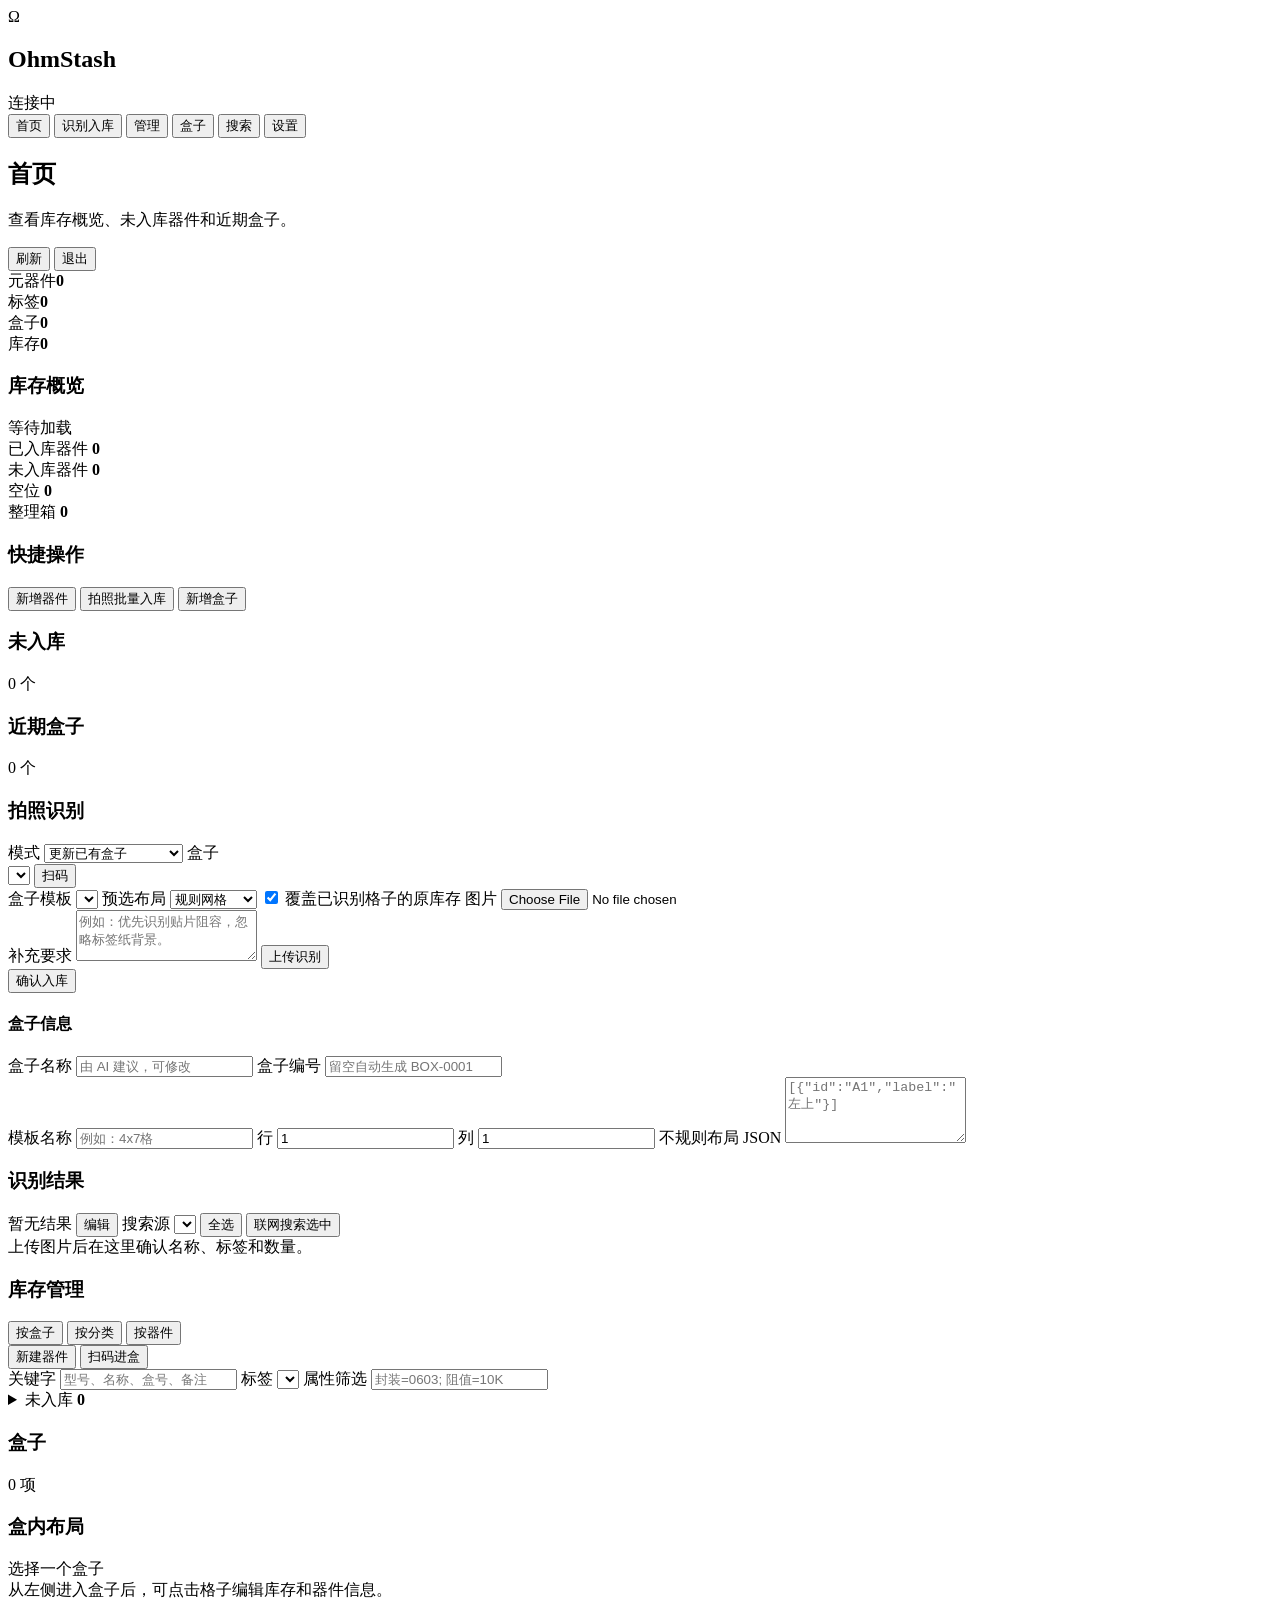
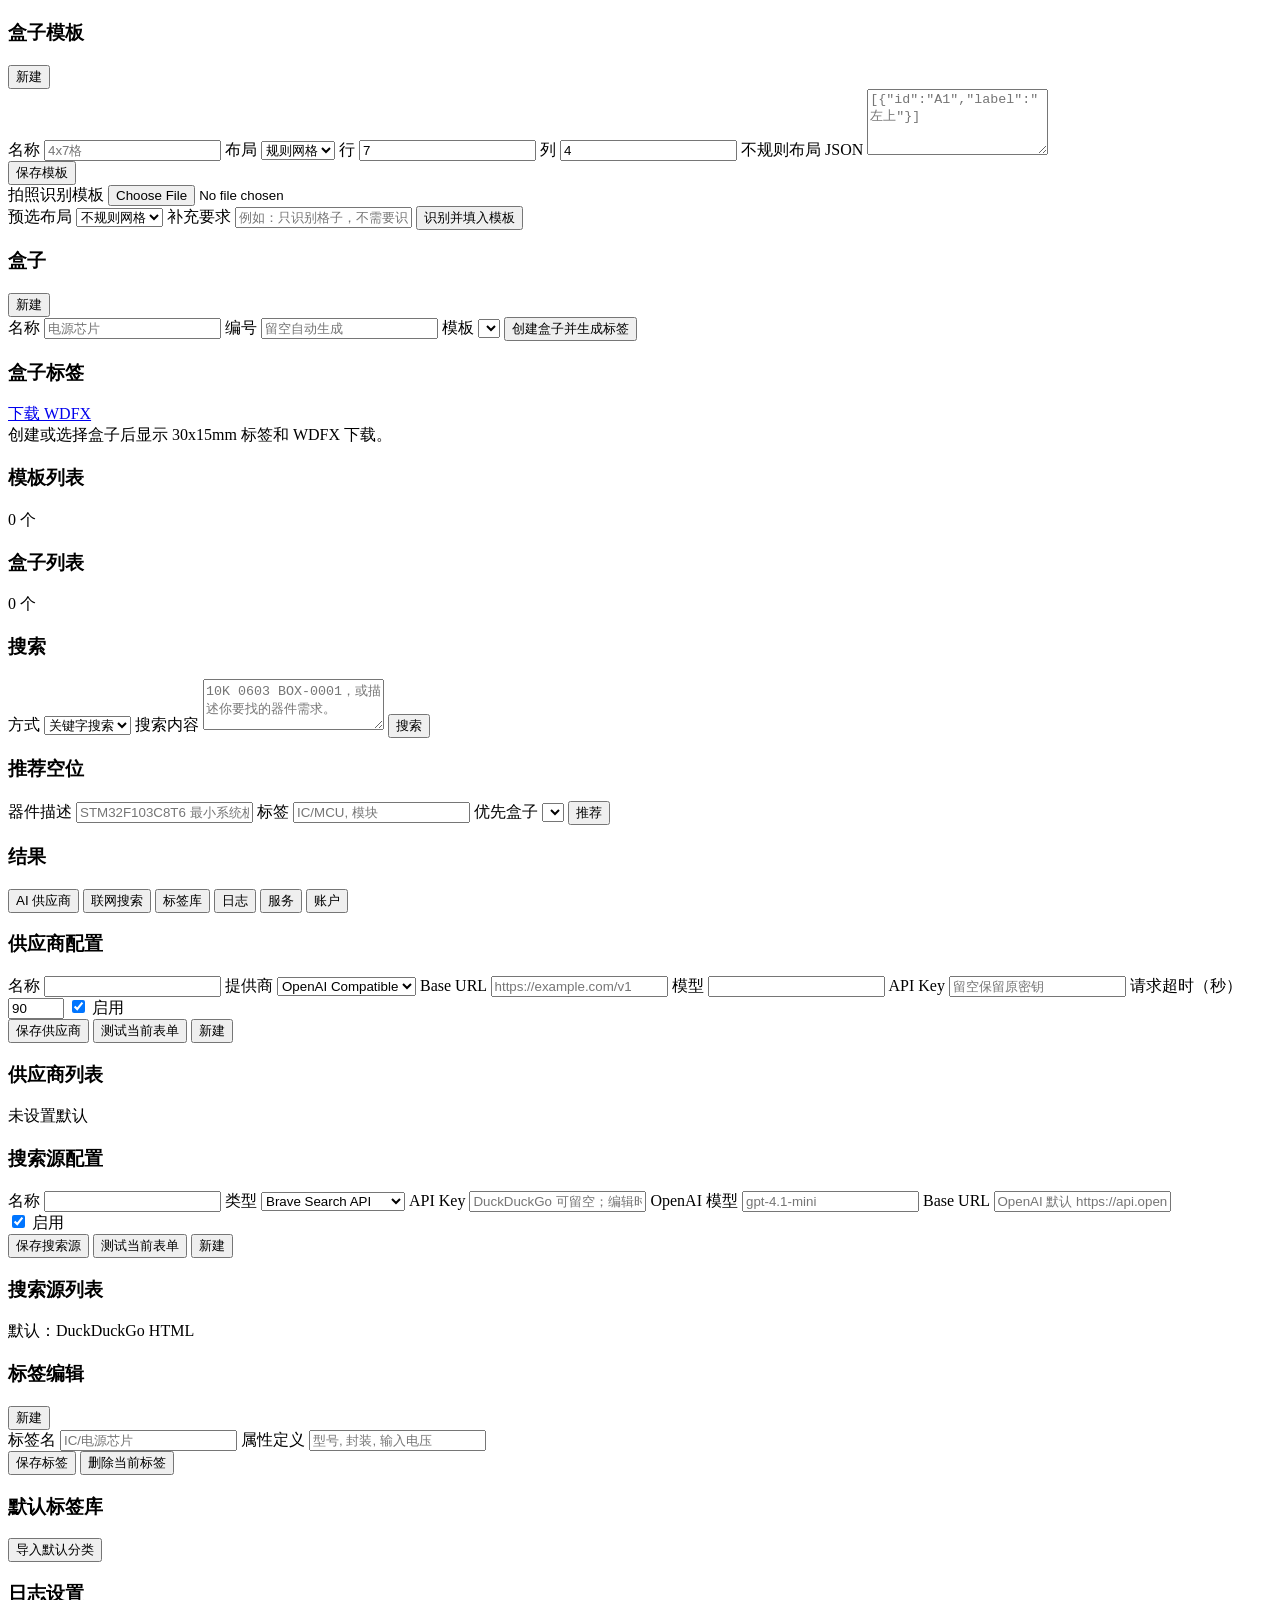
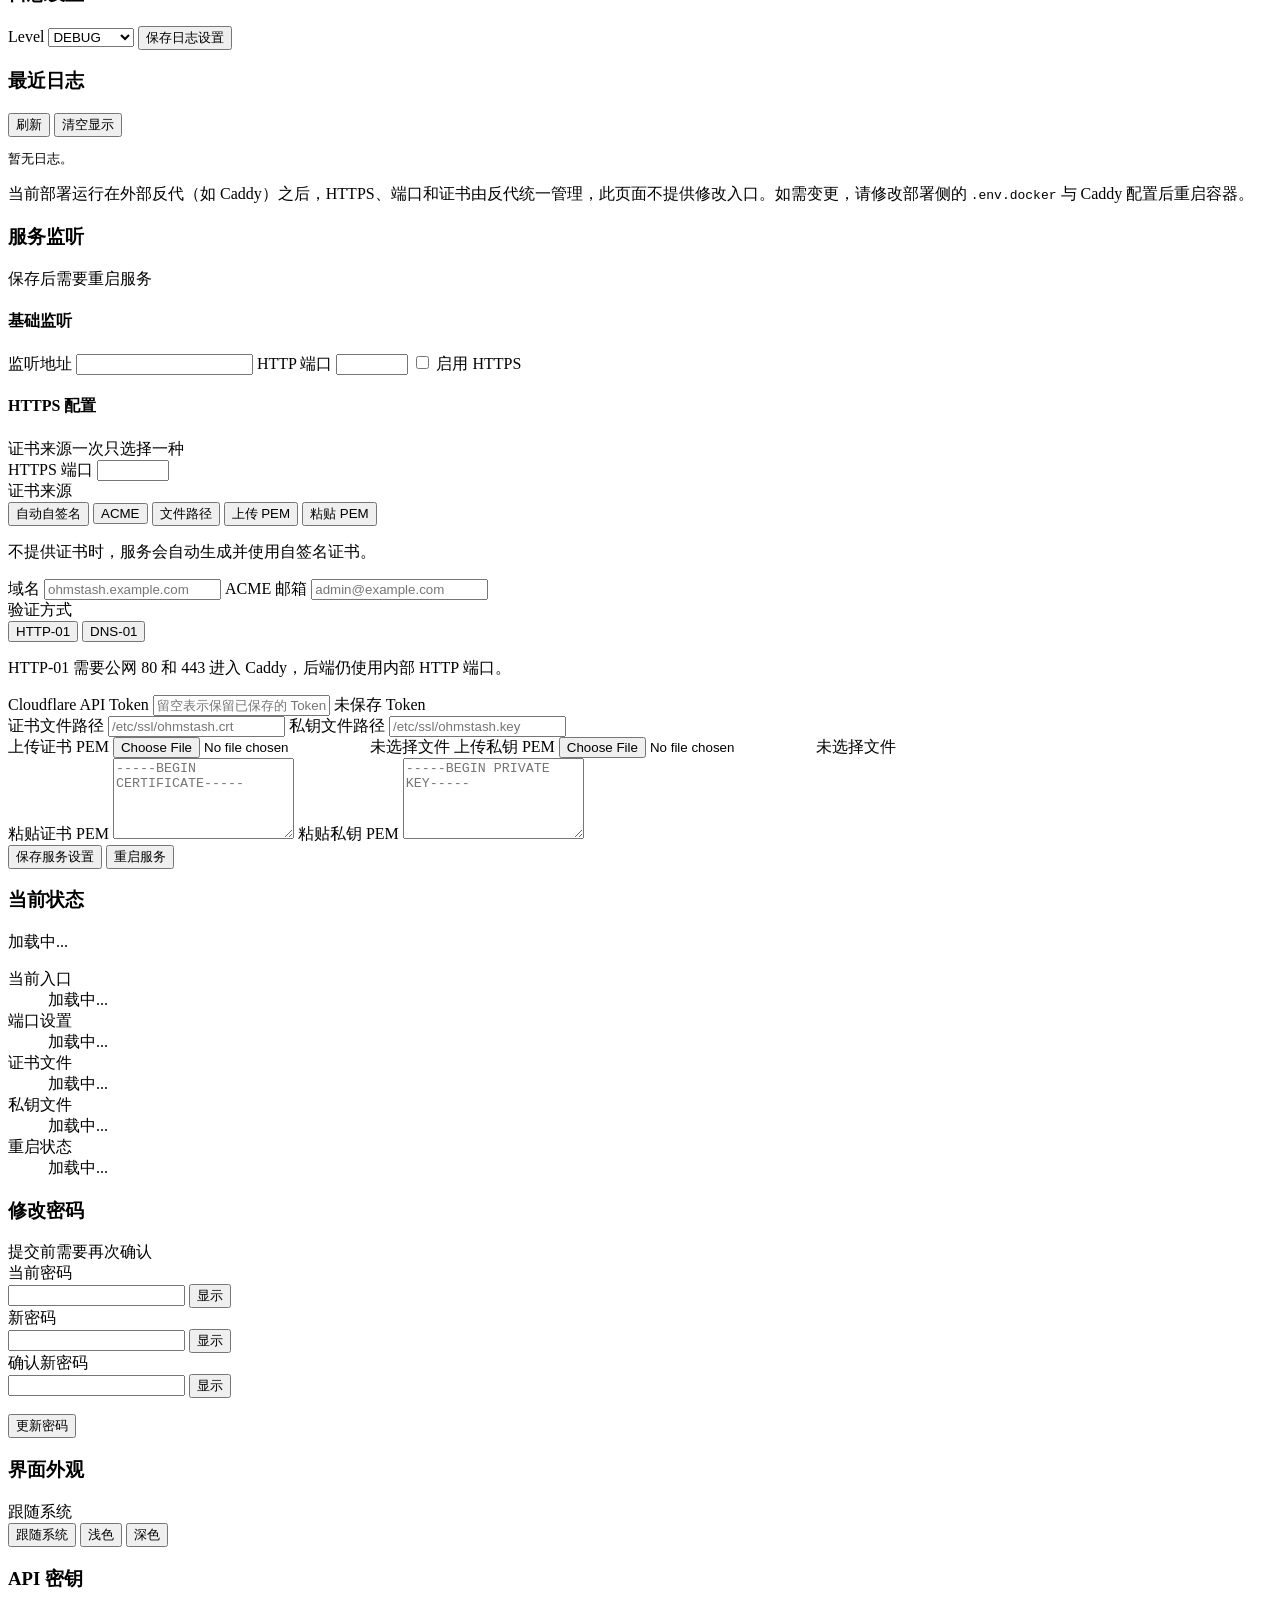
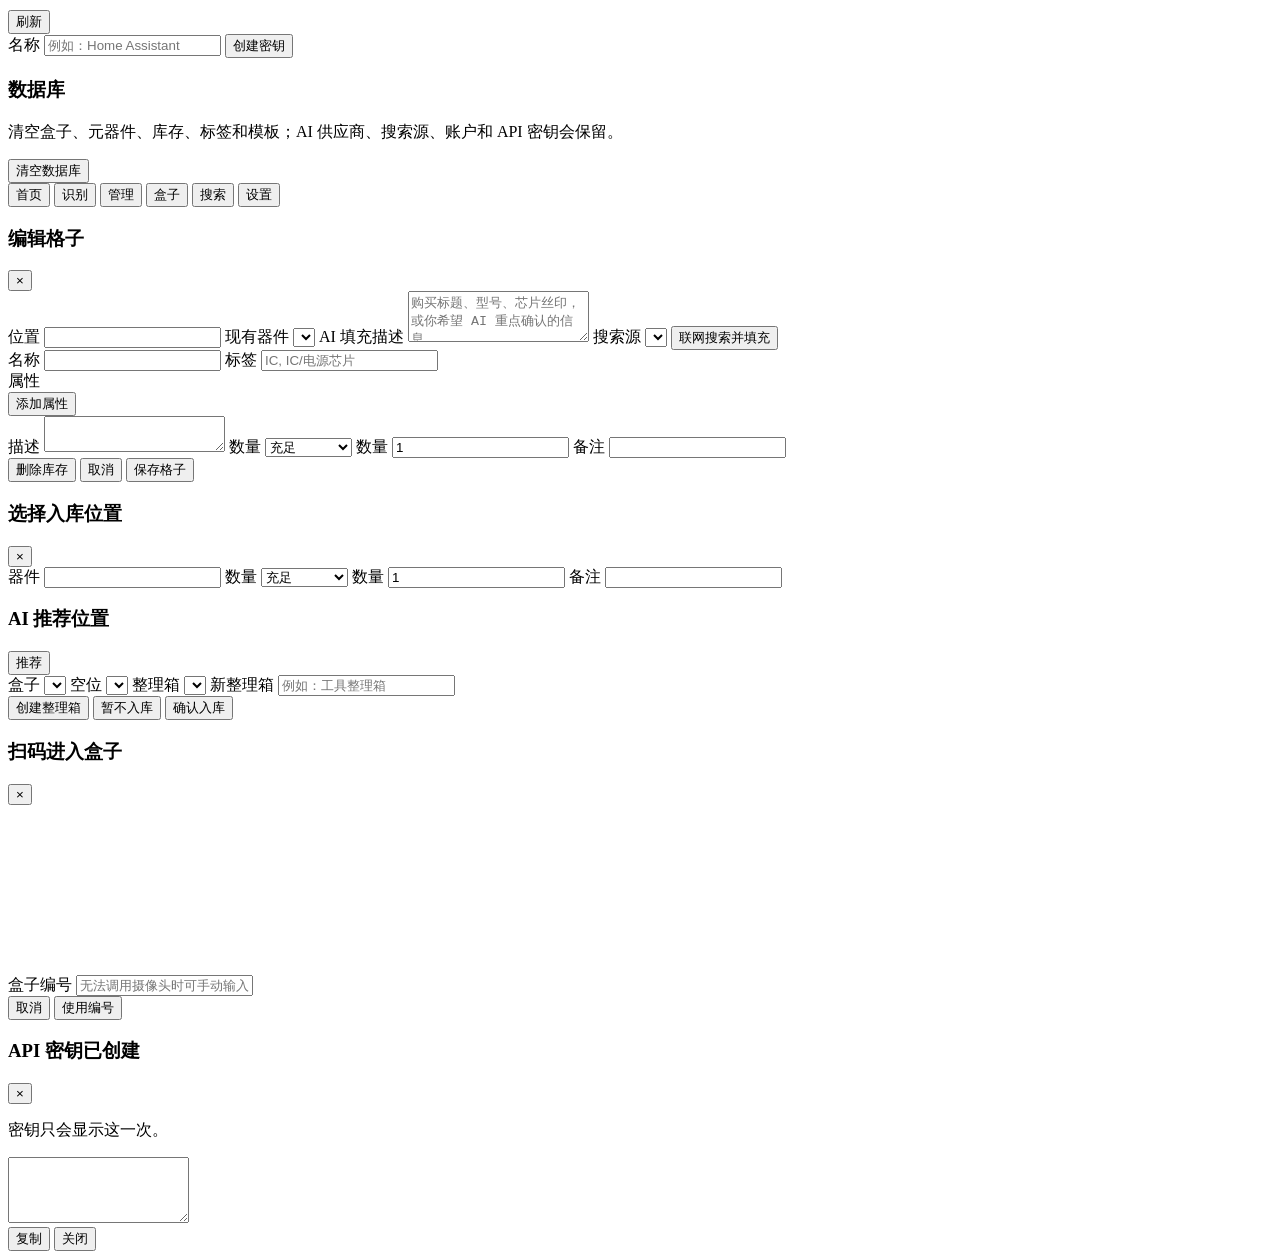
==== commit 58c99b86: "Add reverse_proxy deployment mode and env-driven Caddy domain" ====
--- a/app/static/index.html
+++ b/app/static/index.html
@@ -609,27 +609,30 @@
 
                 <section class="settings-panel" data-settings-panel="server">
                     <div class="settings-layout">
-                        <section class="panel settings-form-panel">
-                            <div class="panel-heading">
+                        <section class="panel settings-form-panel" id="server-config-panel">
+                            <p class="muted-text hidden" id="server-reverse-proxy-notice">
+                                当前部署运行在外部反代（如 Caddy）之后，HTTPS、端口和证书由反代统一管理，此页面不提供修改入口。如需变更，请修改部署侧的 <code>.env.docker</code> 与 Caddy 配置后重启容器。
+                            </p>
+                            <div class="panel-heading" id="server-config-heading">
                                 <h3>服务监听</h3>
                                 <span>保存后需要重启服务</span>
                             </div>
                             <form class="form-grid settings-form" id="server-config-form">
-                                <h4 class="form-section-title full-span">基础监听</h4>
-                                <label>
+                                <h4 class="form-section-title full-span" data-server-standalone-only>基础监听</h4>
+                                <label data-server-standalone-only>
                                     监听地址
                                     <input id="server-host" type="text" required>
                                 </label>
-                                <label>
+                                <label data-server-standalone-only>
                                     HTTP 端口
                                     <input id="server-http-port" type="number" min="1" max="65535" required>
                                 </label>
-                                <label class="switch-line full-span">
+                                <label class="switch-line full-span" data-server-standalone-only>
                                     <input id="server-https-enabled" type="checkbox">
                                     启用 HTTPS
                                 </label>
 
-                                <div class="form-subsection full-span hidden" id="server-https-options">
+                                <div class="form-subsection full-span hidden" id="server-https-options" data-server-standalone-only>
                                     <div class="form-section-heading">
                                         <h4>HTTPS 配置</h4>
                                         <span>证书来源一次只选择一种</span>
@@ -716,7 +719,7 @@
                                 </div>
 
                                 <div class="inline-actions form-actions full-span">
-                                    <button class="primary-button" type="submit">保存服务设置</button>
+                                    <button class="primary-button" type="submit" id="server-config-save-button">保存服务设置</button>
                                     <button class="secondary-button" type="button" data-action="restart-service">重启服务</button>
                                 </div>
                             </form>
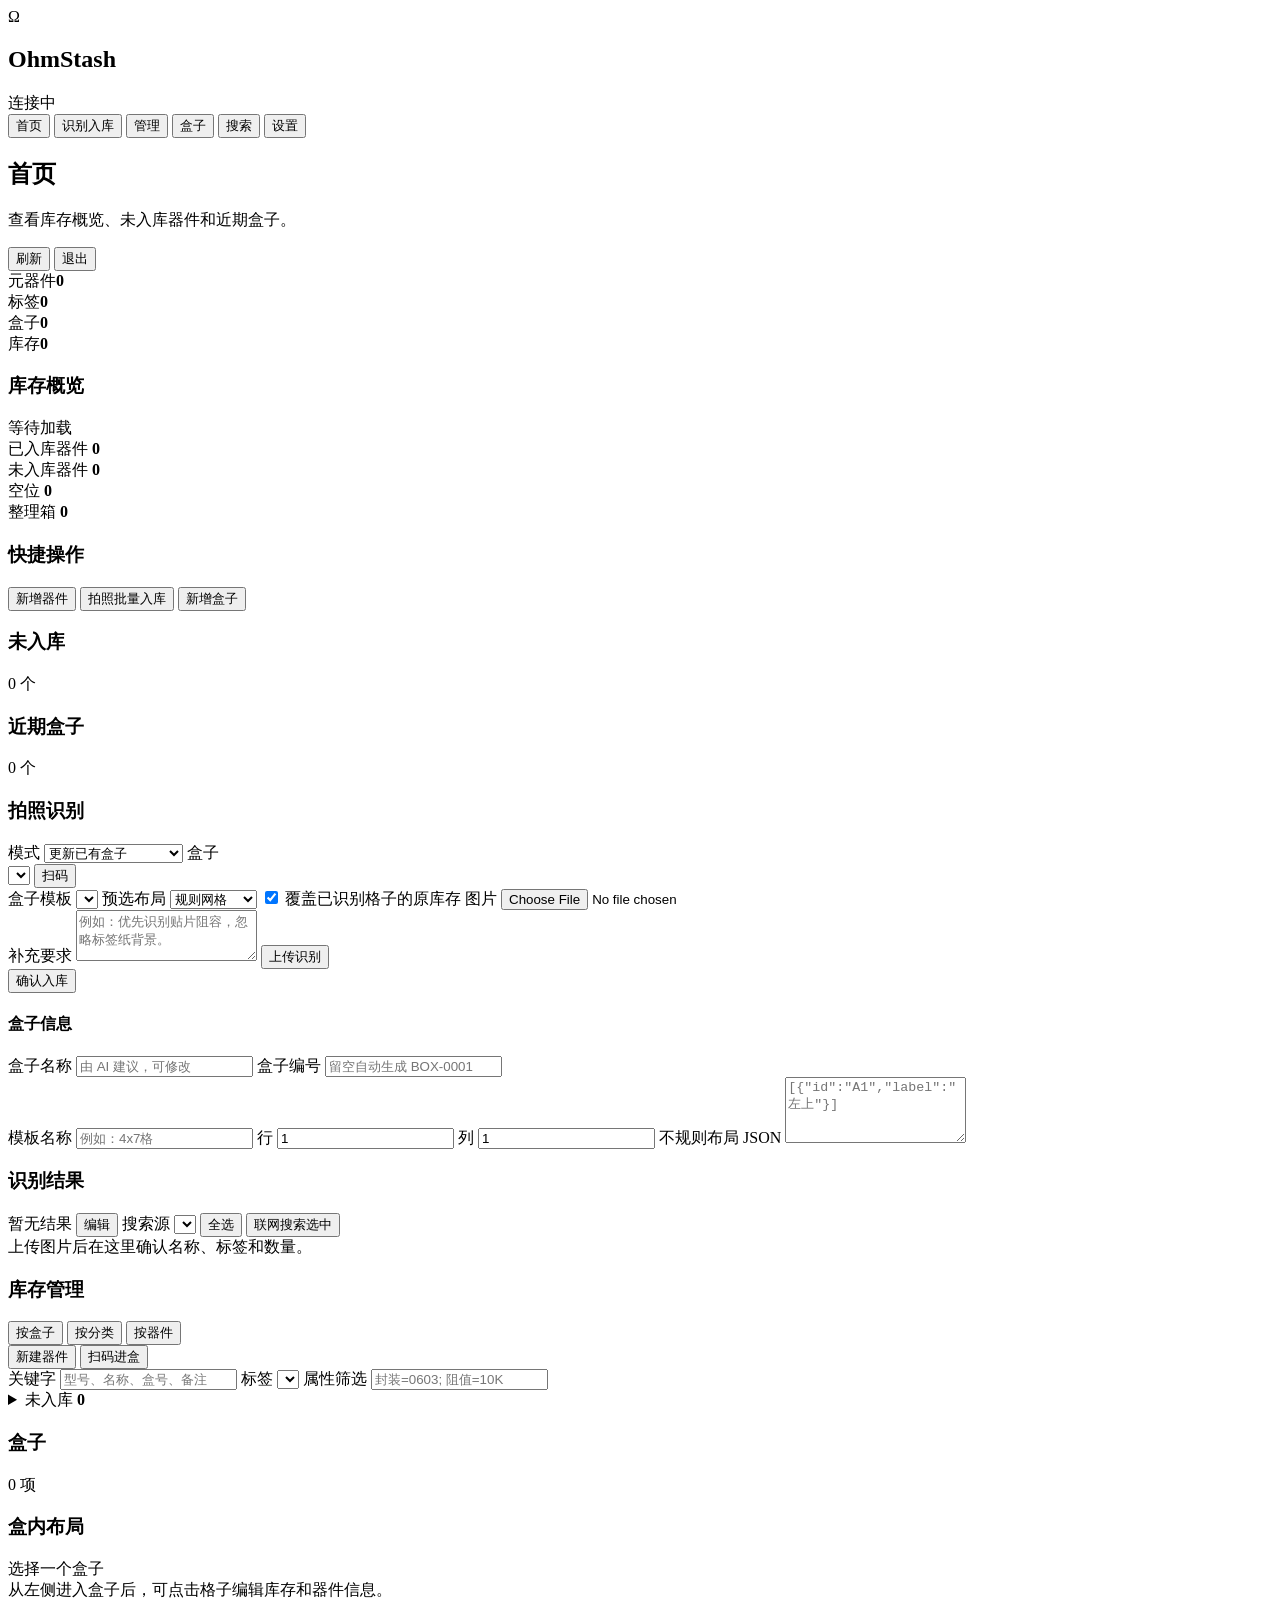
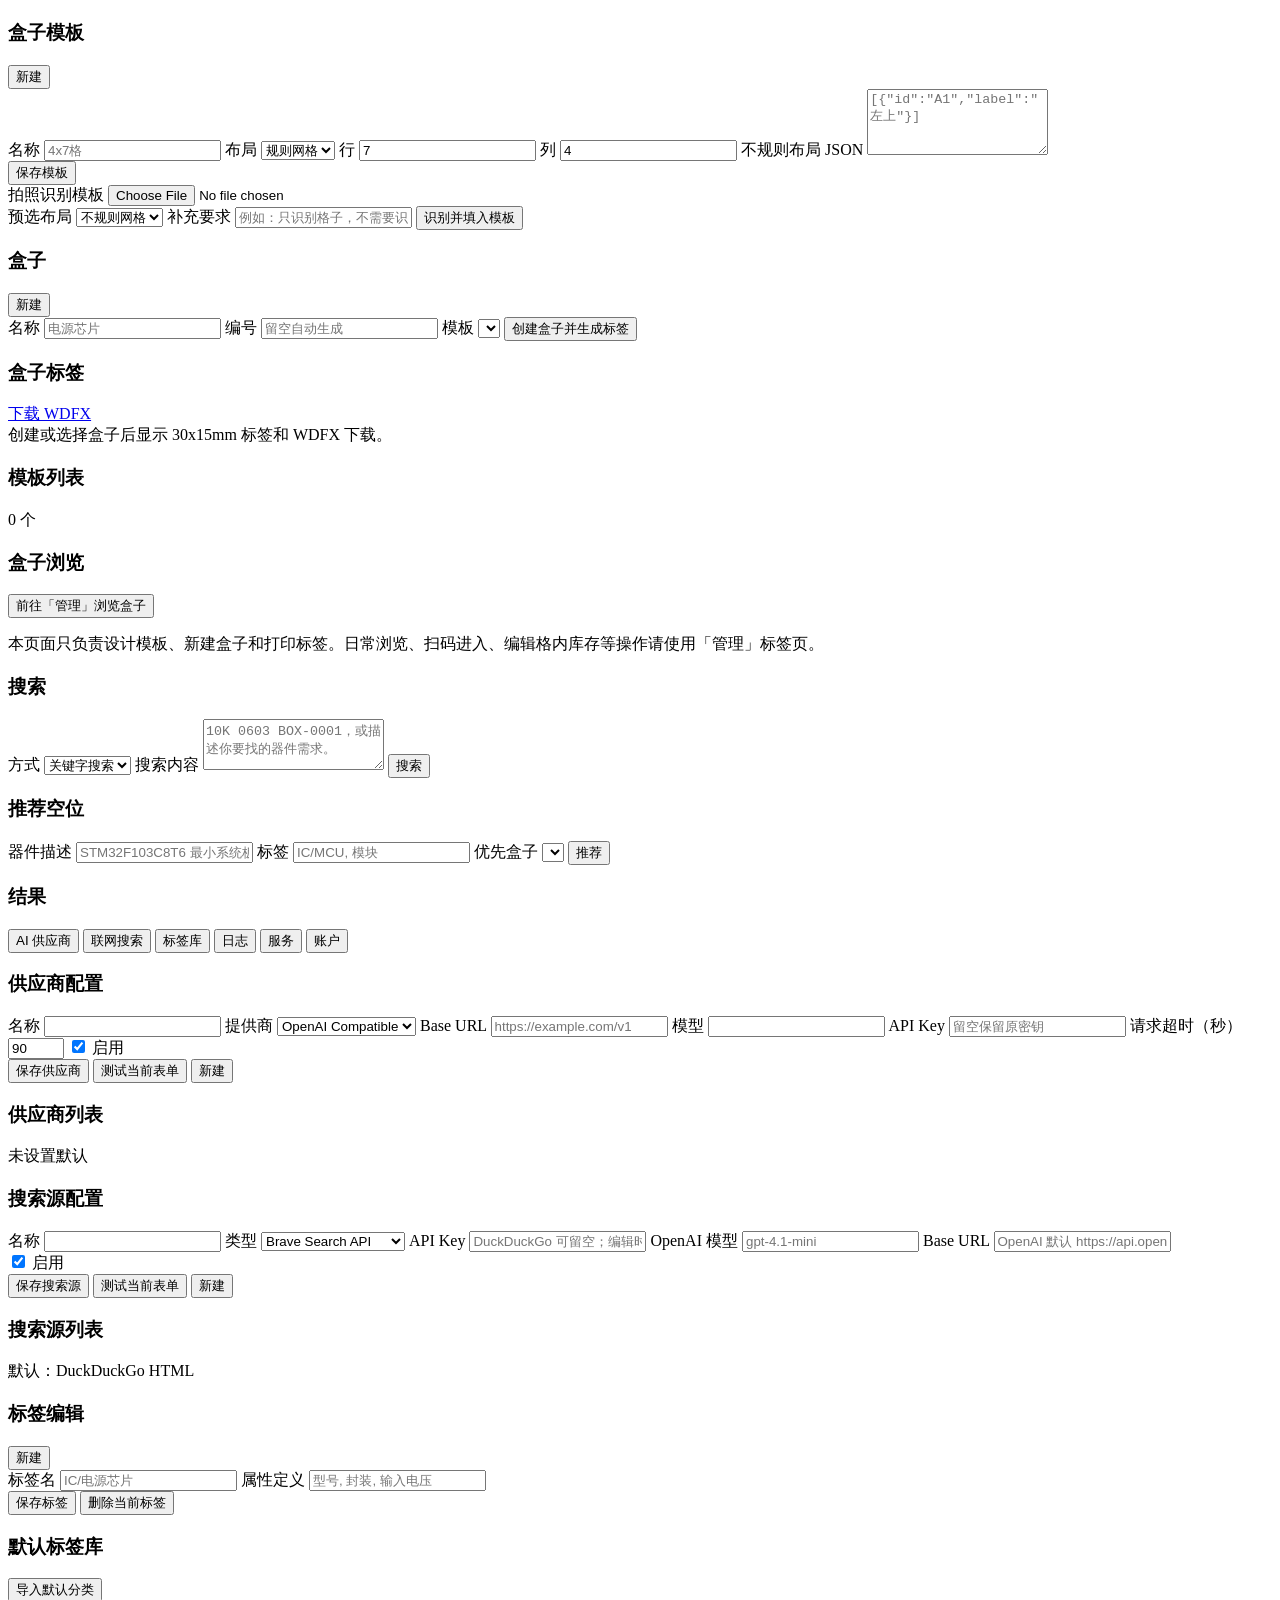
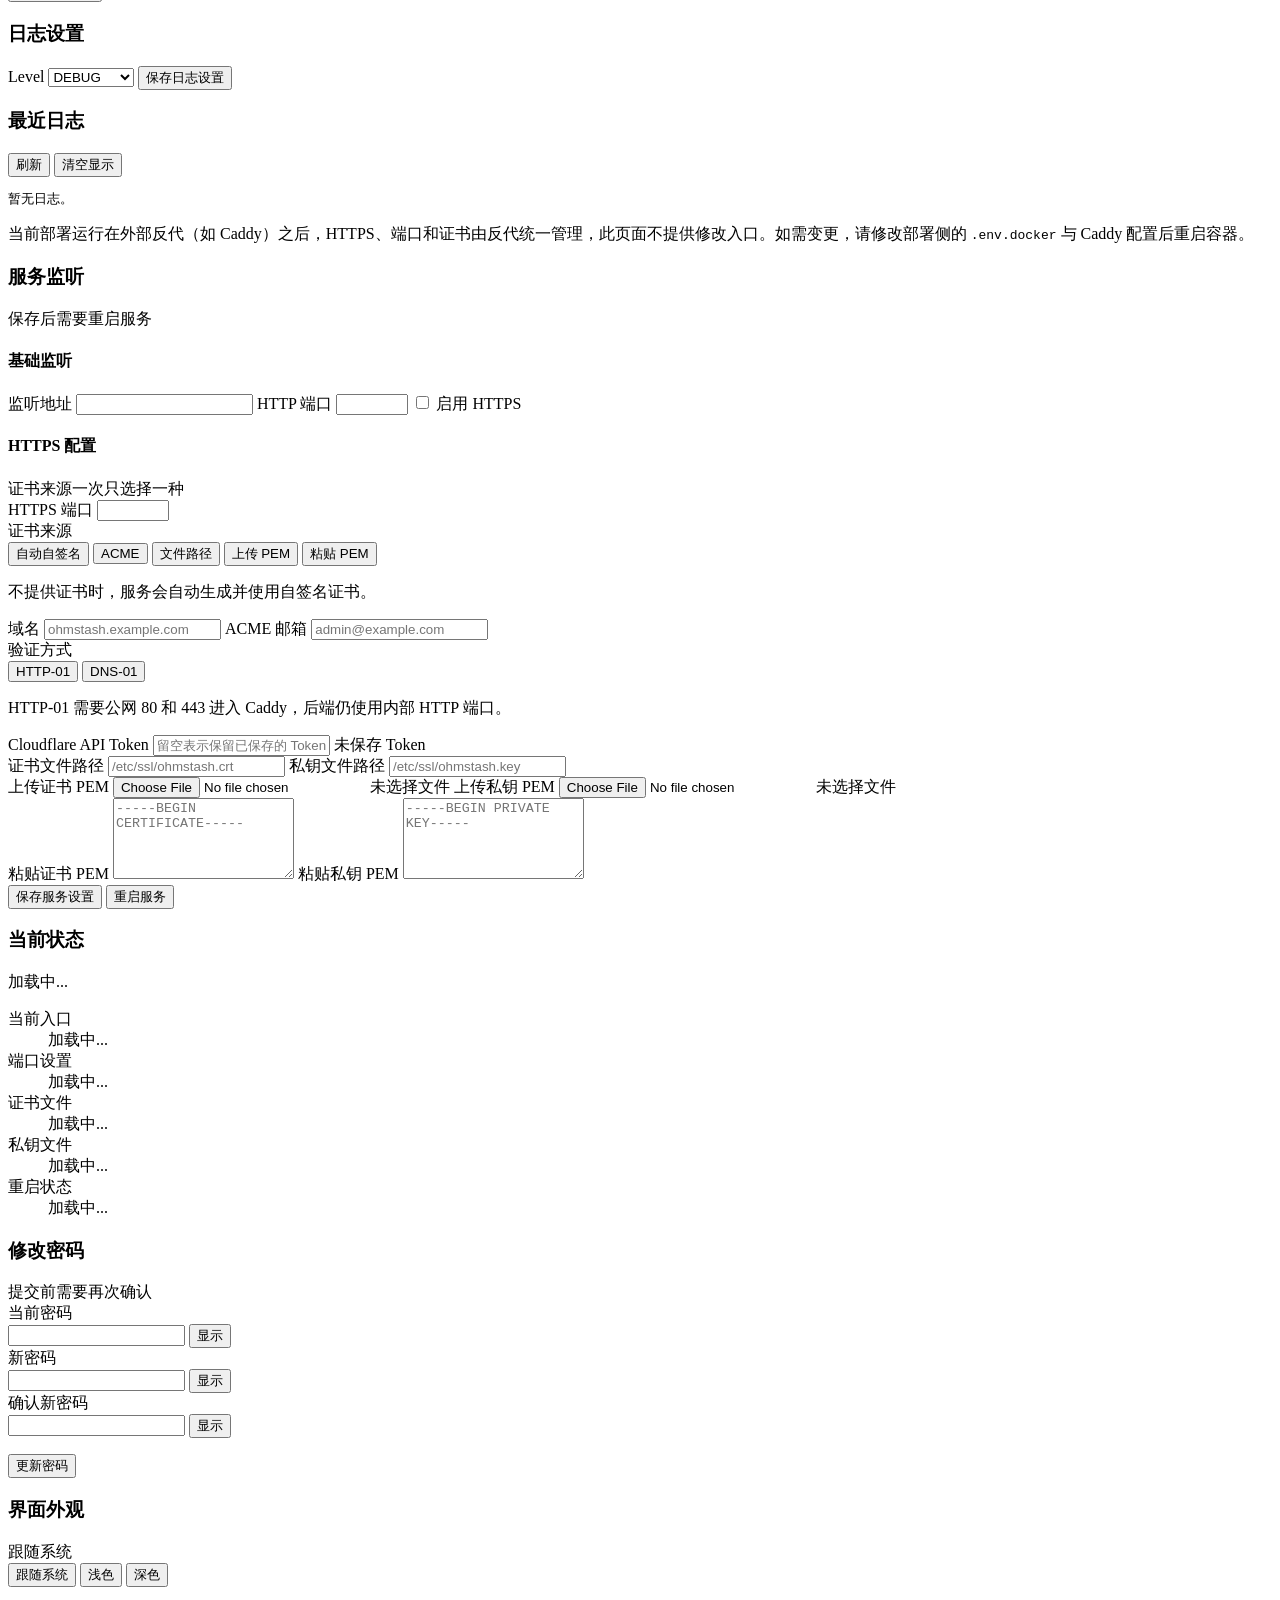
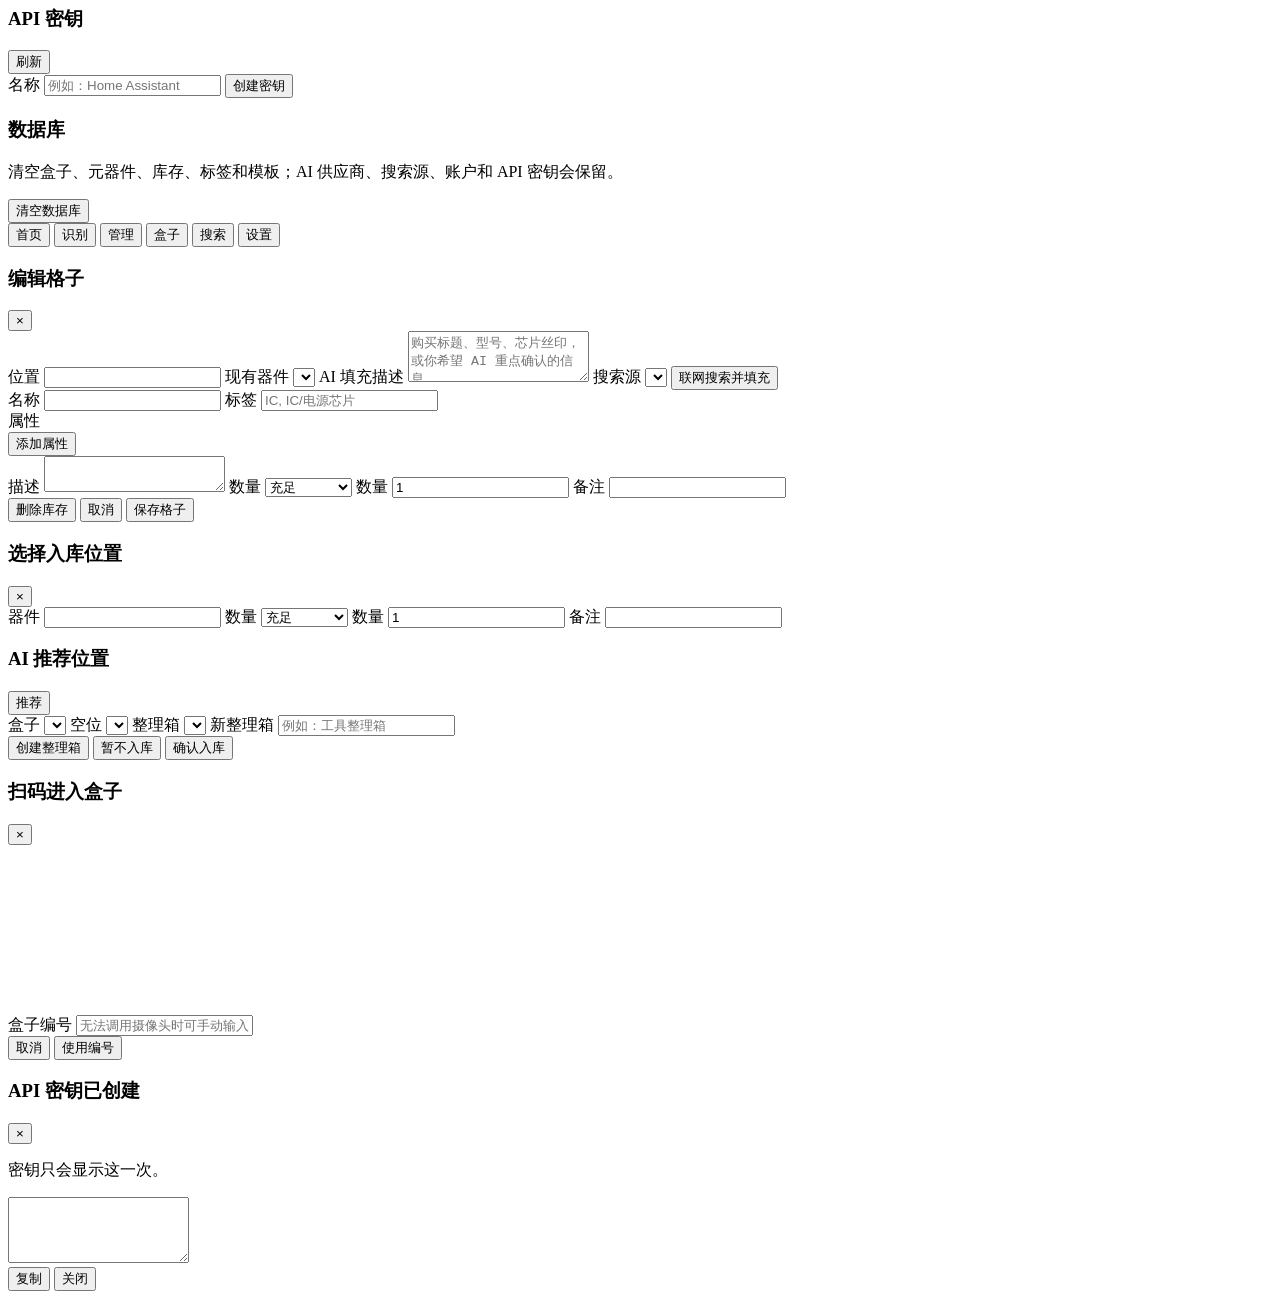
==== commit 64fa429e: "Refine recognition notes, box naming, label reprint, UI cleanup" ====
--- a/app/static/index.html
+++ b/app/static/index.html
@@ -368,10 +368,10 @@
 
                     <section class="panel">
                         <div class="panel-heading">
-                            <h3>盒子列表</h3>
-                            <span id="box-count">0 个</span>
-                        </div>
-                        <div class="box-grid" id="box-list"></div>
+                            <h3>盒子浏览</h3>
+                            <button class="secondary-button" type="button" data-view="manage">前往「管理」浏览盒子</button>
+                        </div>
+                        <p class="muted-text">本页面只负责设计模板、新建盒子和打印标签。日常浏览、扫码进入、编辑格内库存等操作请使用「管理」标签页。</p>
                     </section>
                 </div>
             </section>
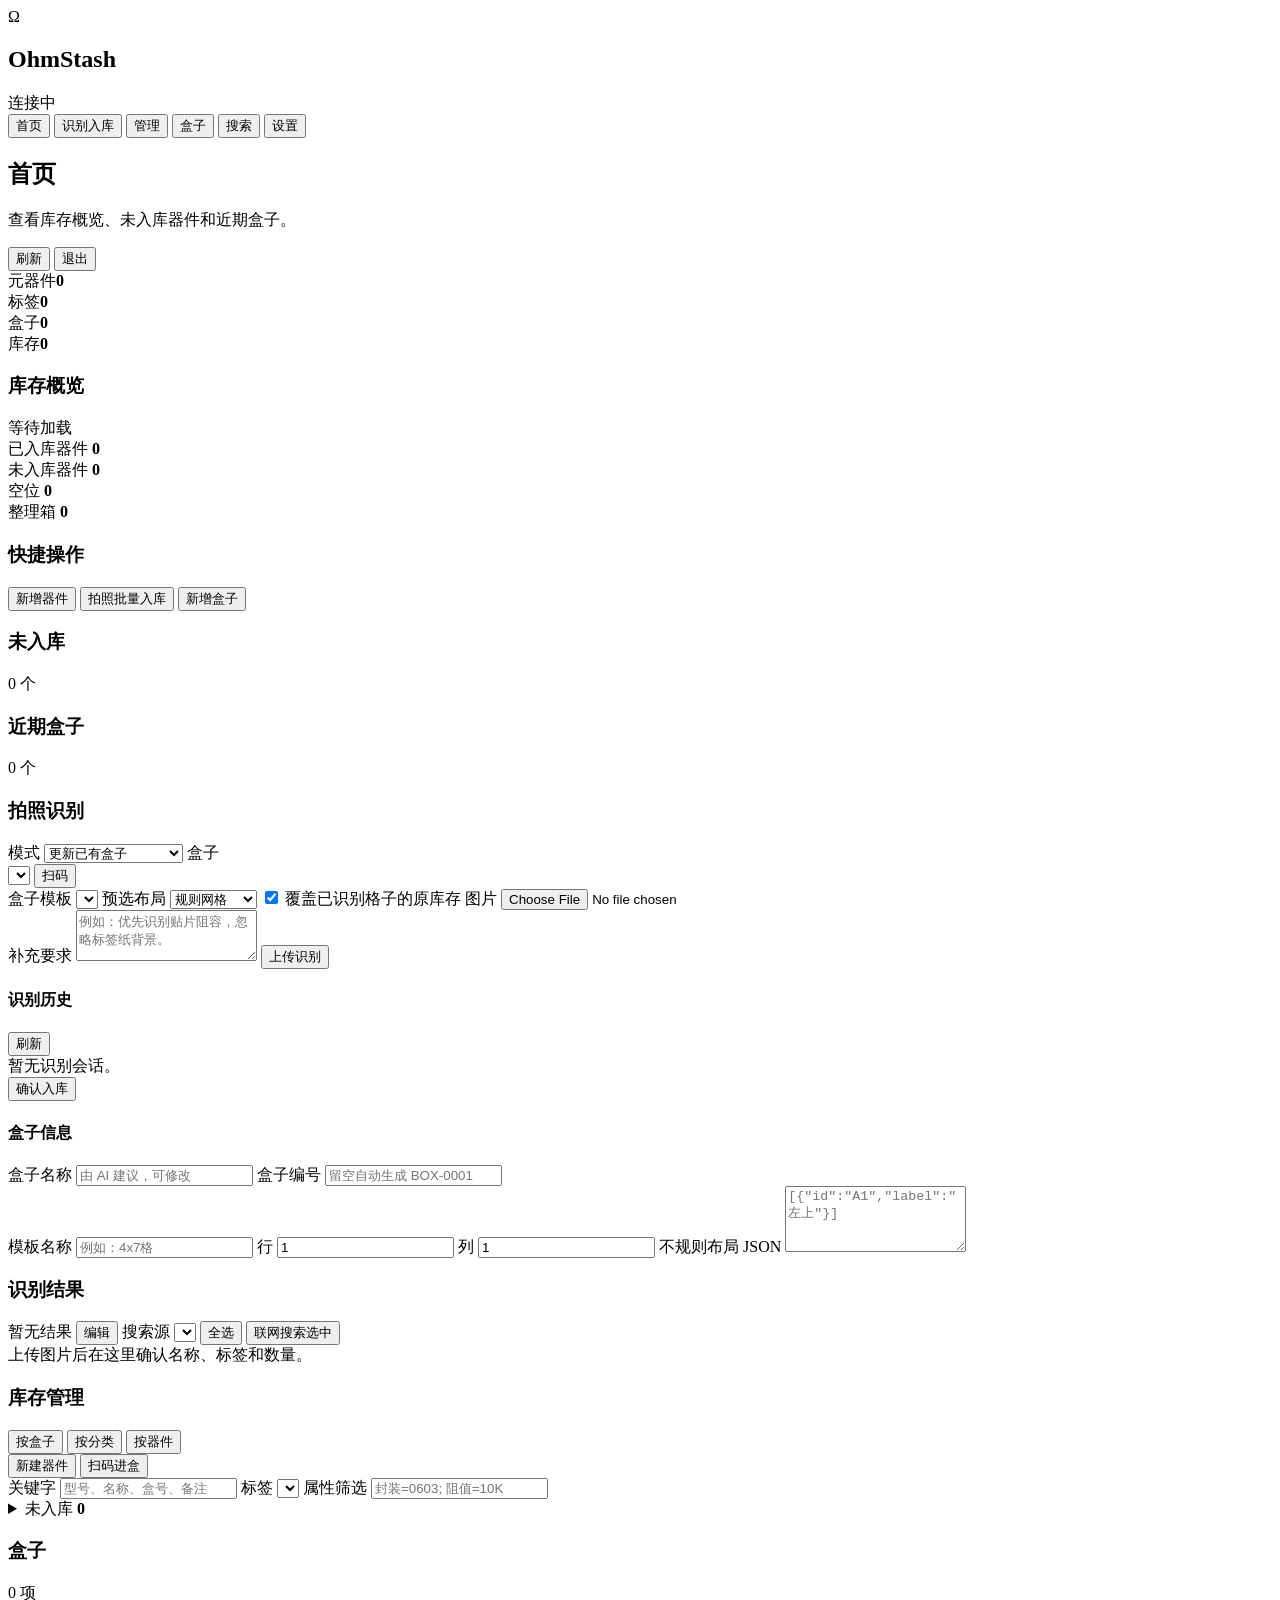
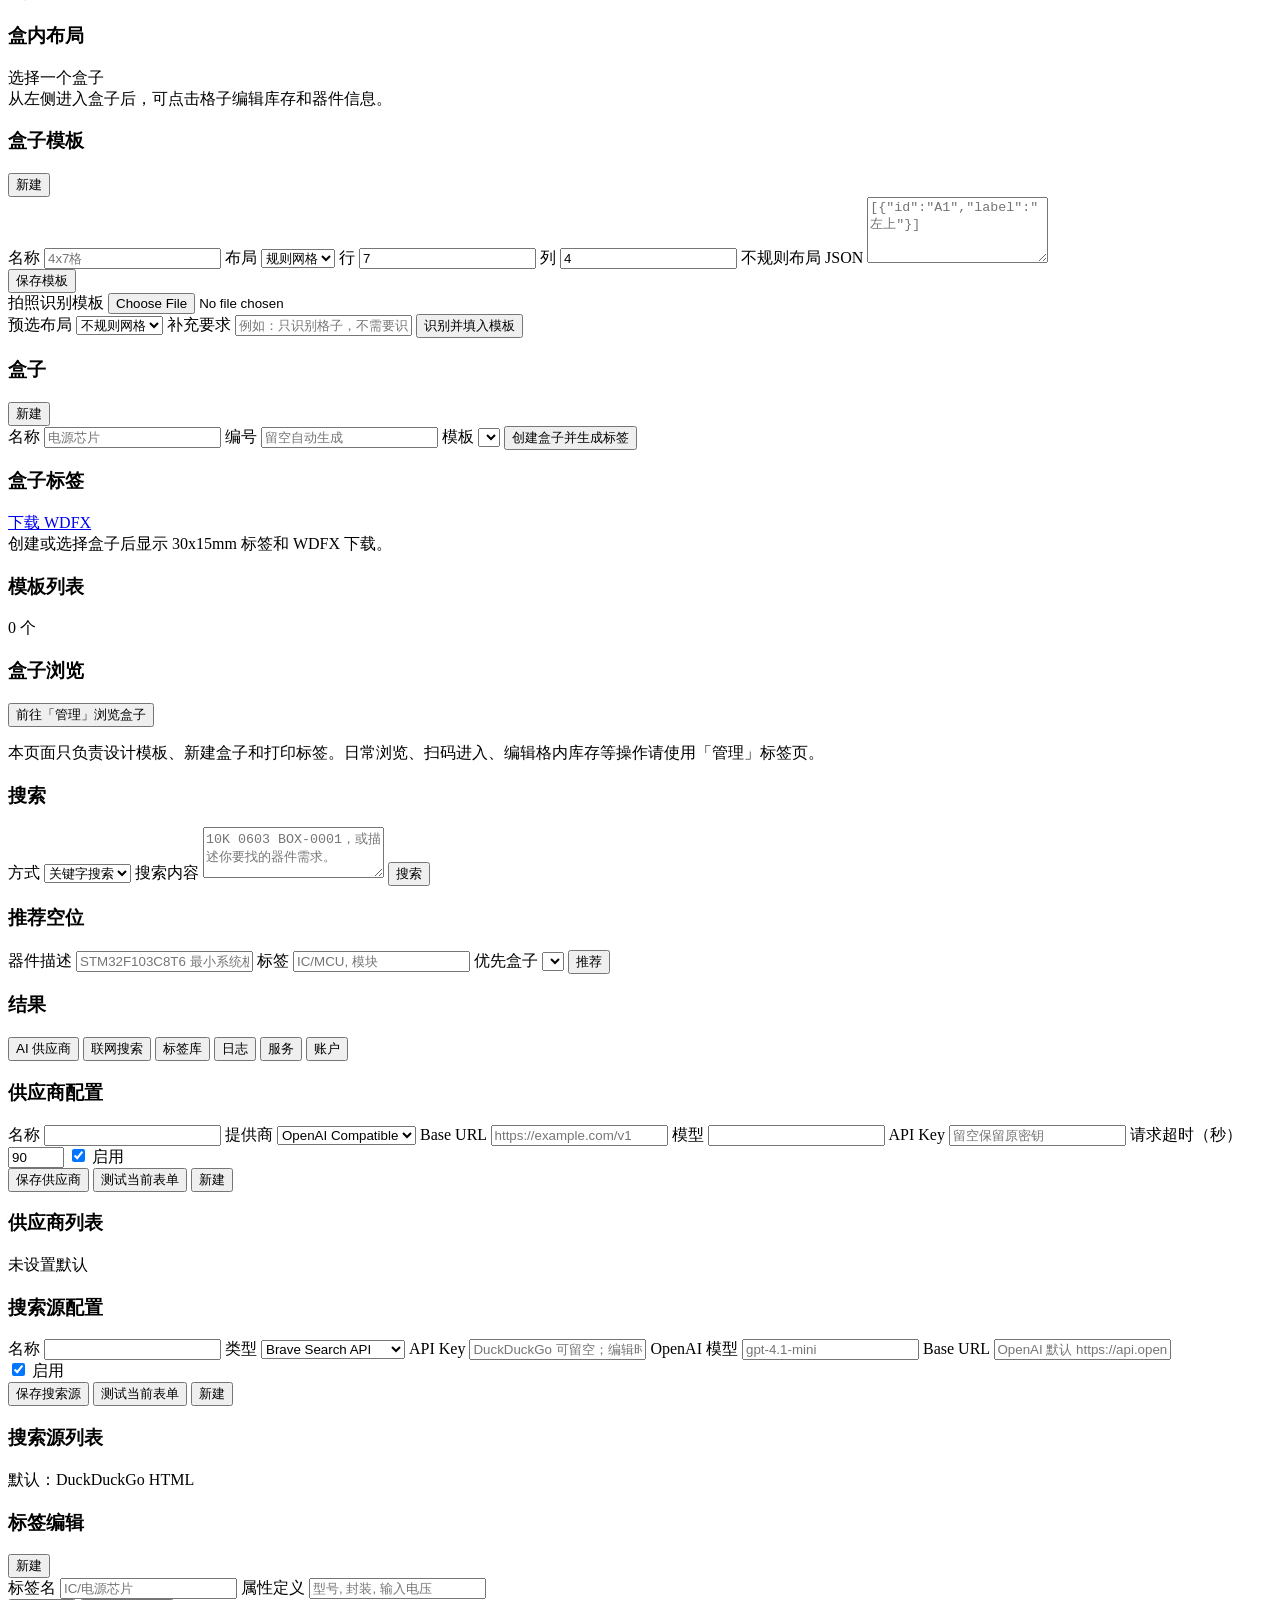
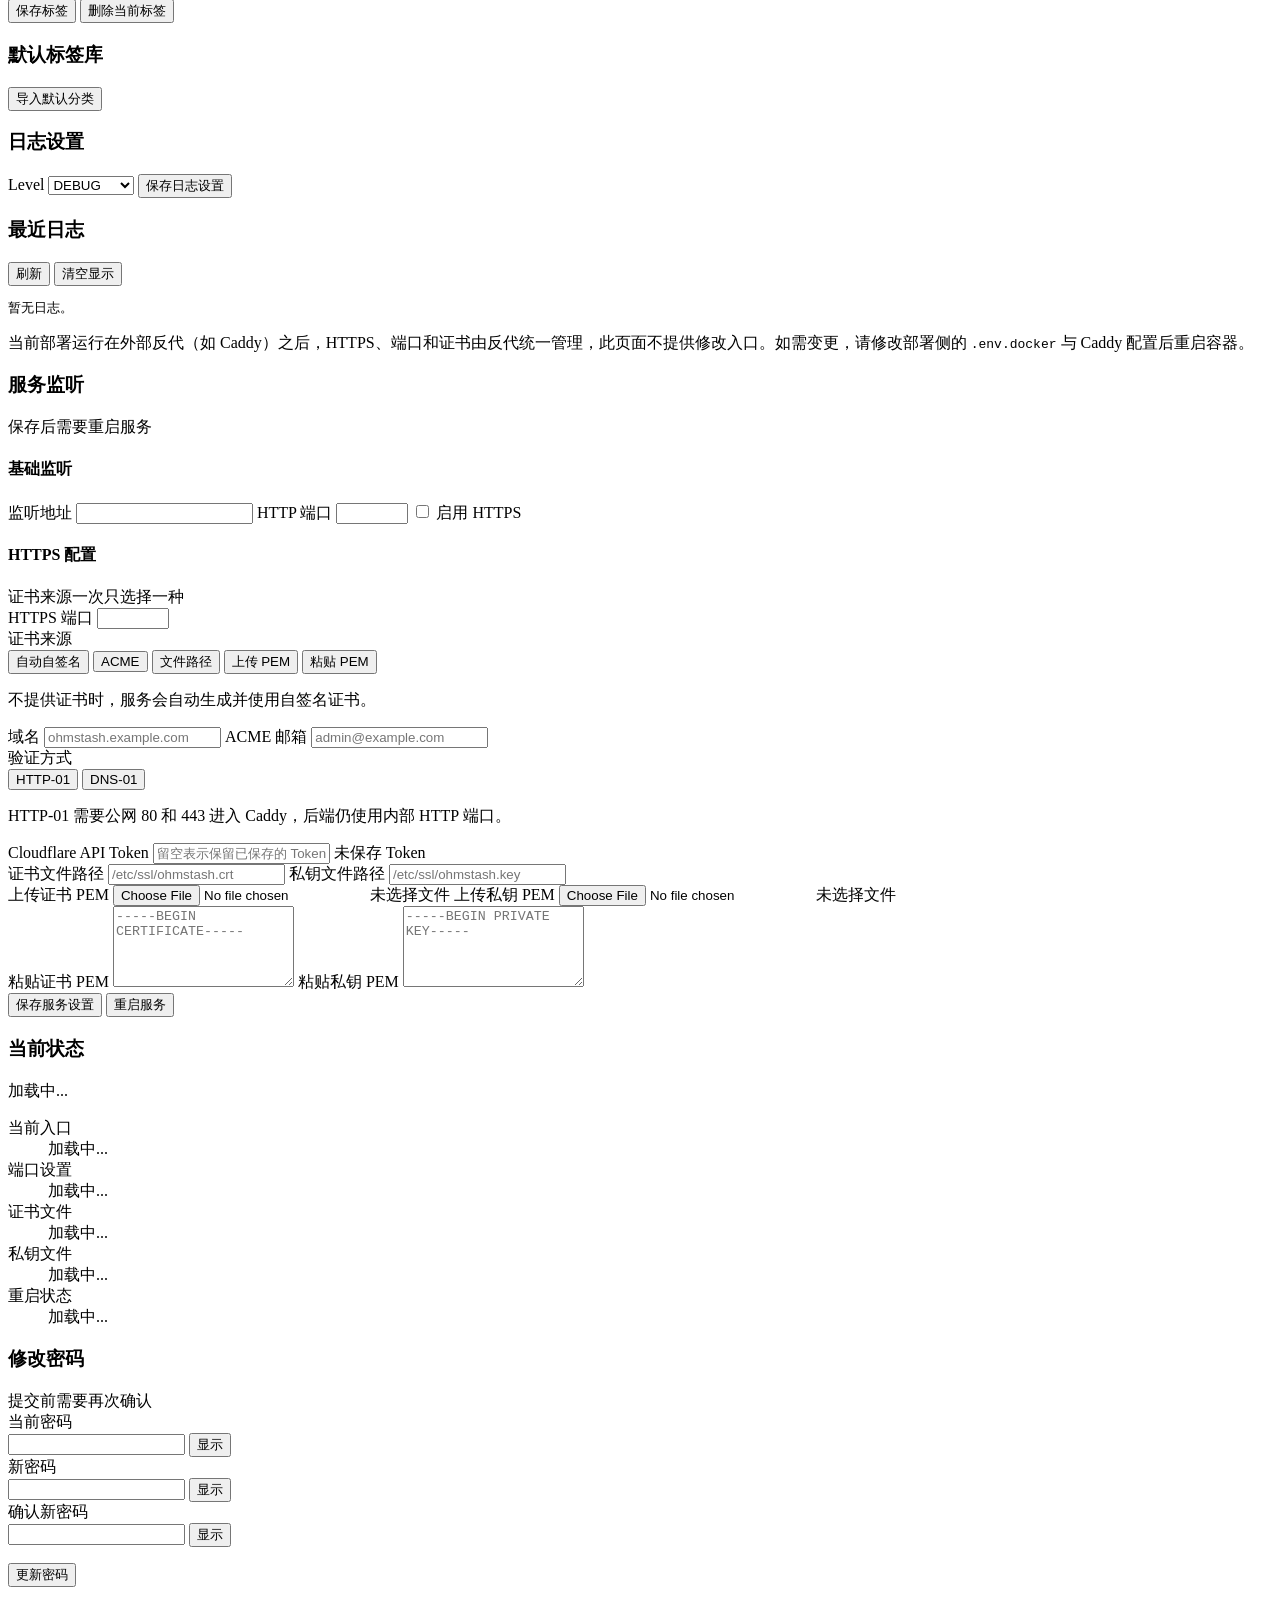
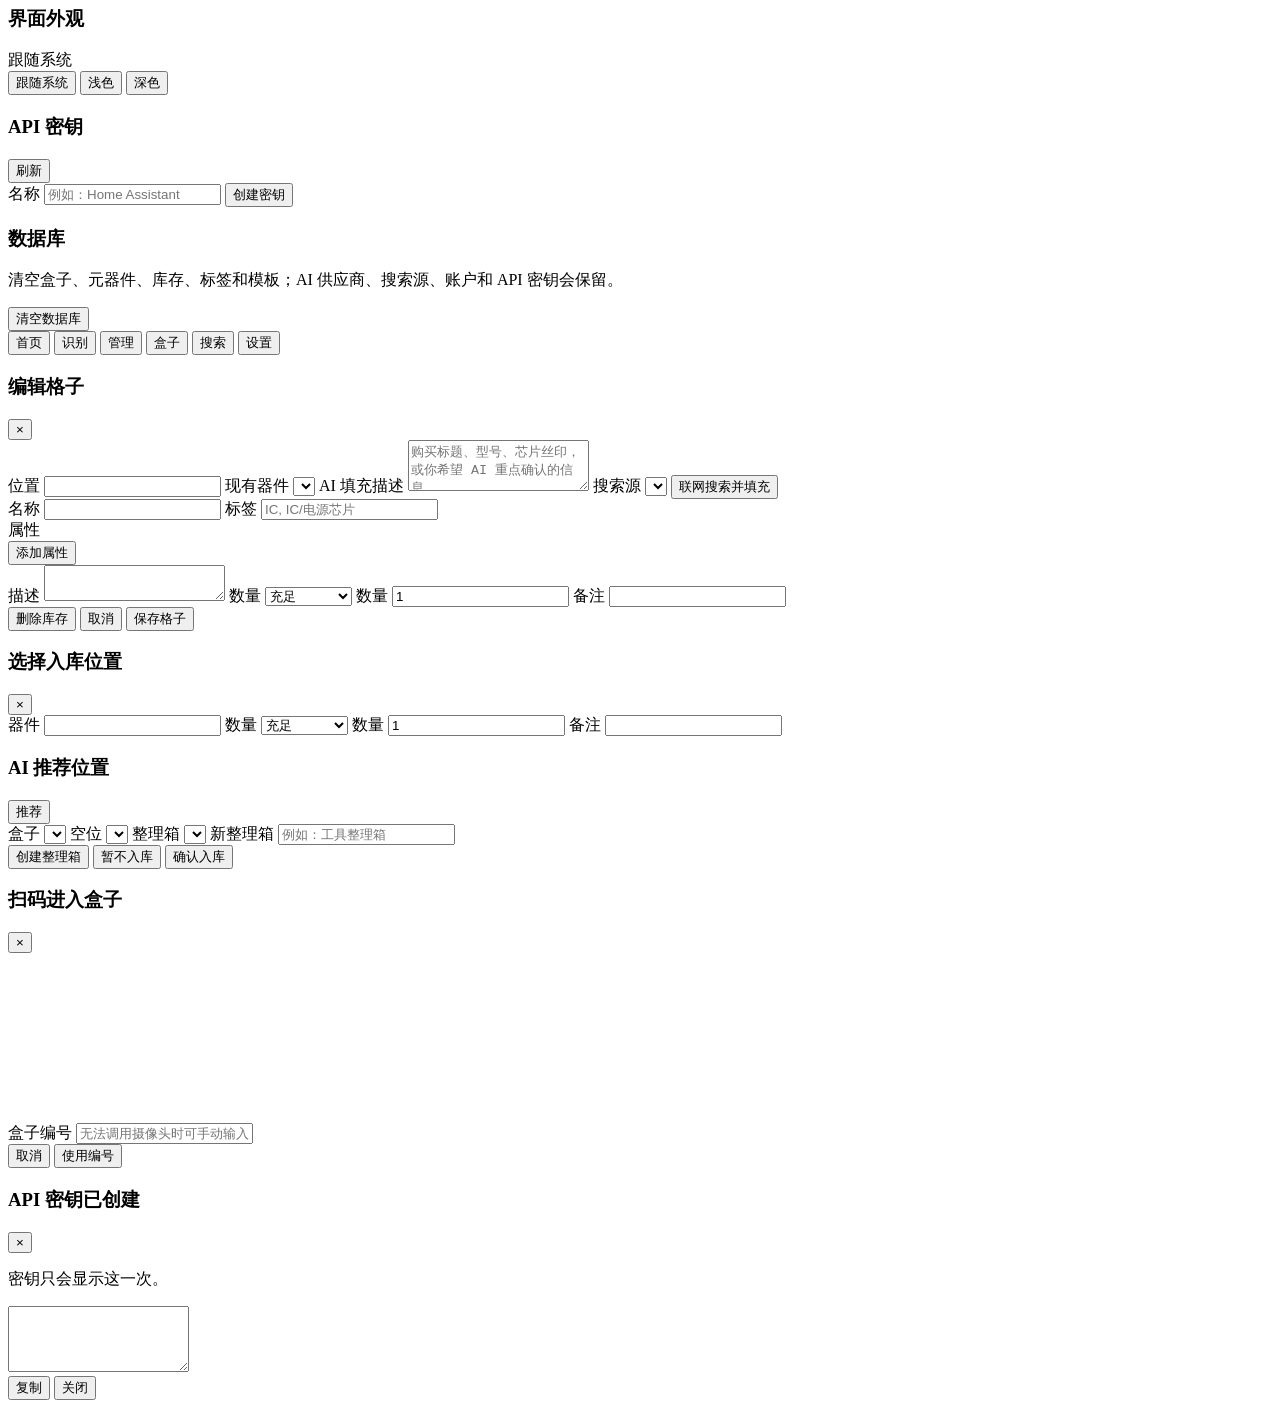
==== commit 1b0f6a1b: "Add recognition sessions" ====
--- a/app/static/index.html
+++ b/app/static/index.html
@@ -155,6 +155,15 @@
                             </label>
                             <button class="primary-button" id="recognition-submit-button" type="submit">上传识别</button>
                         </form>
+                        <div class="recognition-history">
+                            <div class="recognition-history-heading">
+                                <h4>识别历史</h4>
+                                <button class="secondary-button" type="button" data-action="refresh-recognition-sessions">刷新</button>
+                            </div>
+                            <div class="recognition-session-list" id="recognition-session-list">
+                                <div class="empty-panel compact-empty">暂无识别会话。</div>
+                            </div>
+                        </div>
                         <div class="inline-actions recognition-actions">
                             <button class="primary-button" type="button" data-action="confirm-box-recognition">确认入库</button>
                         </div>
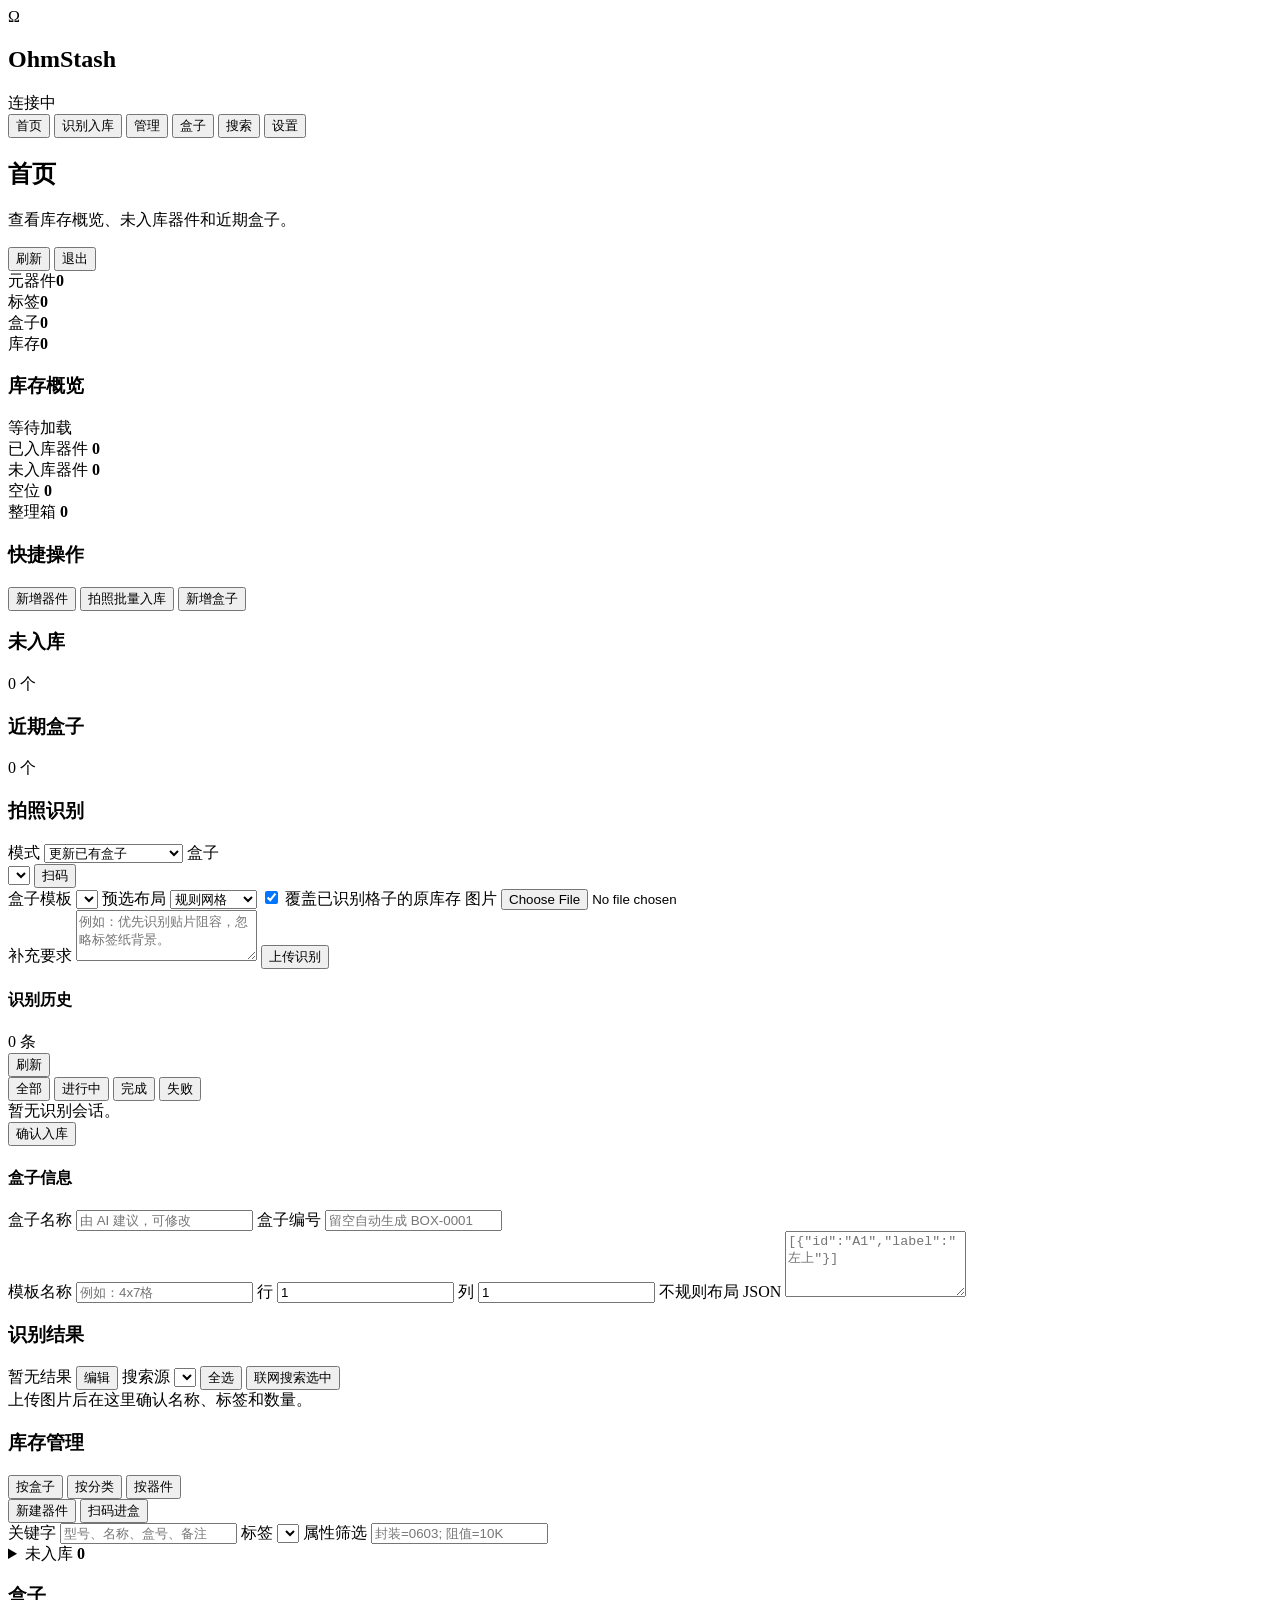
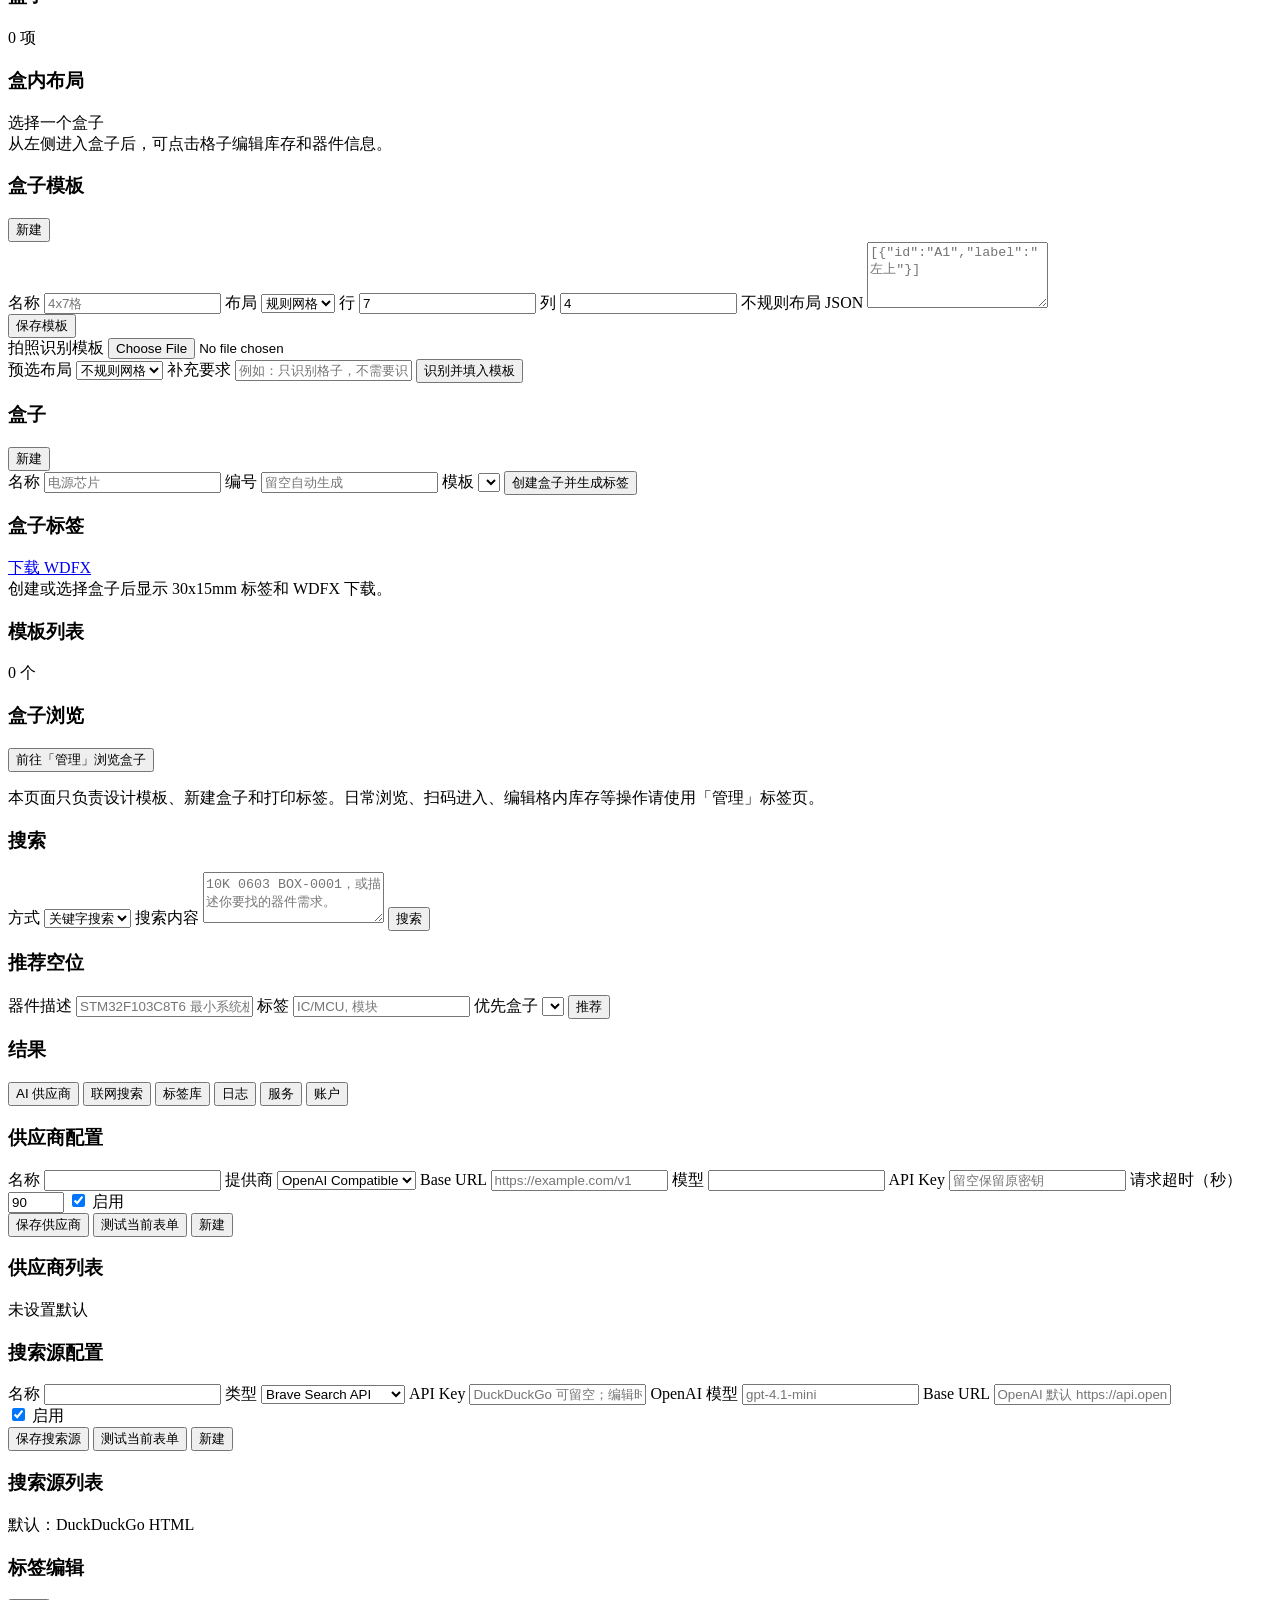
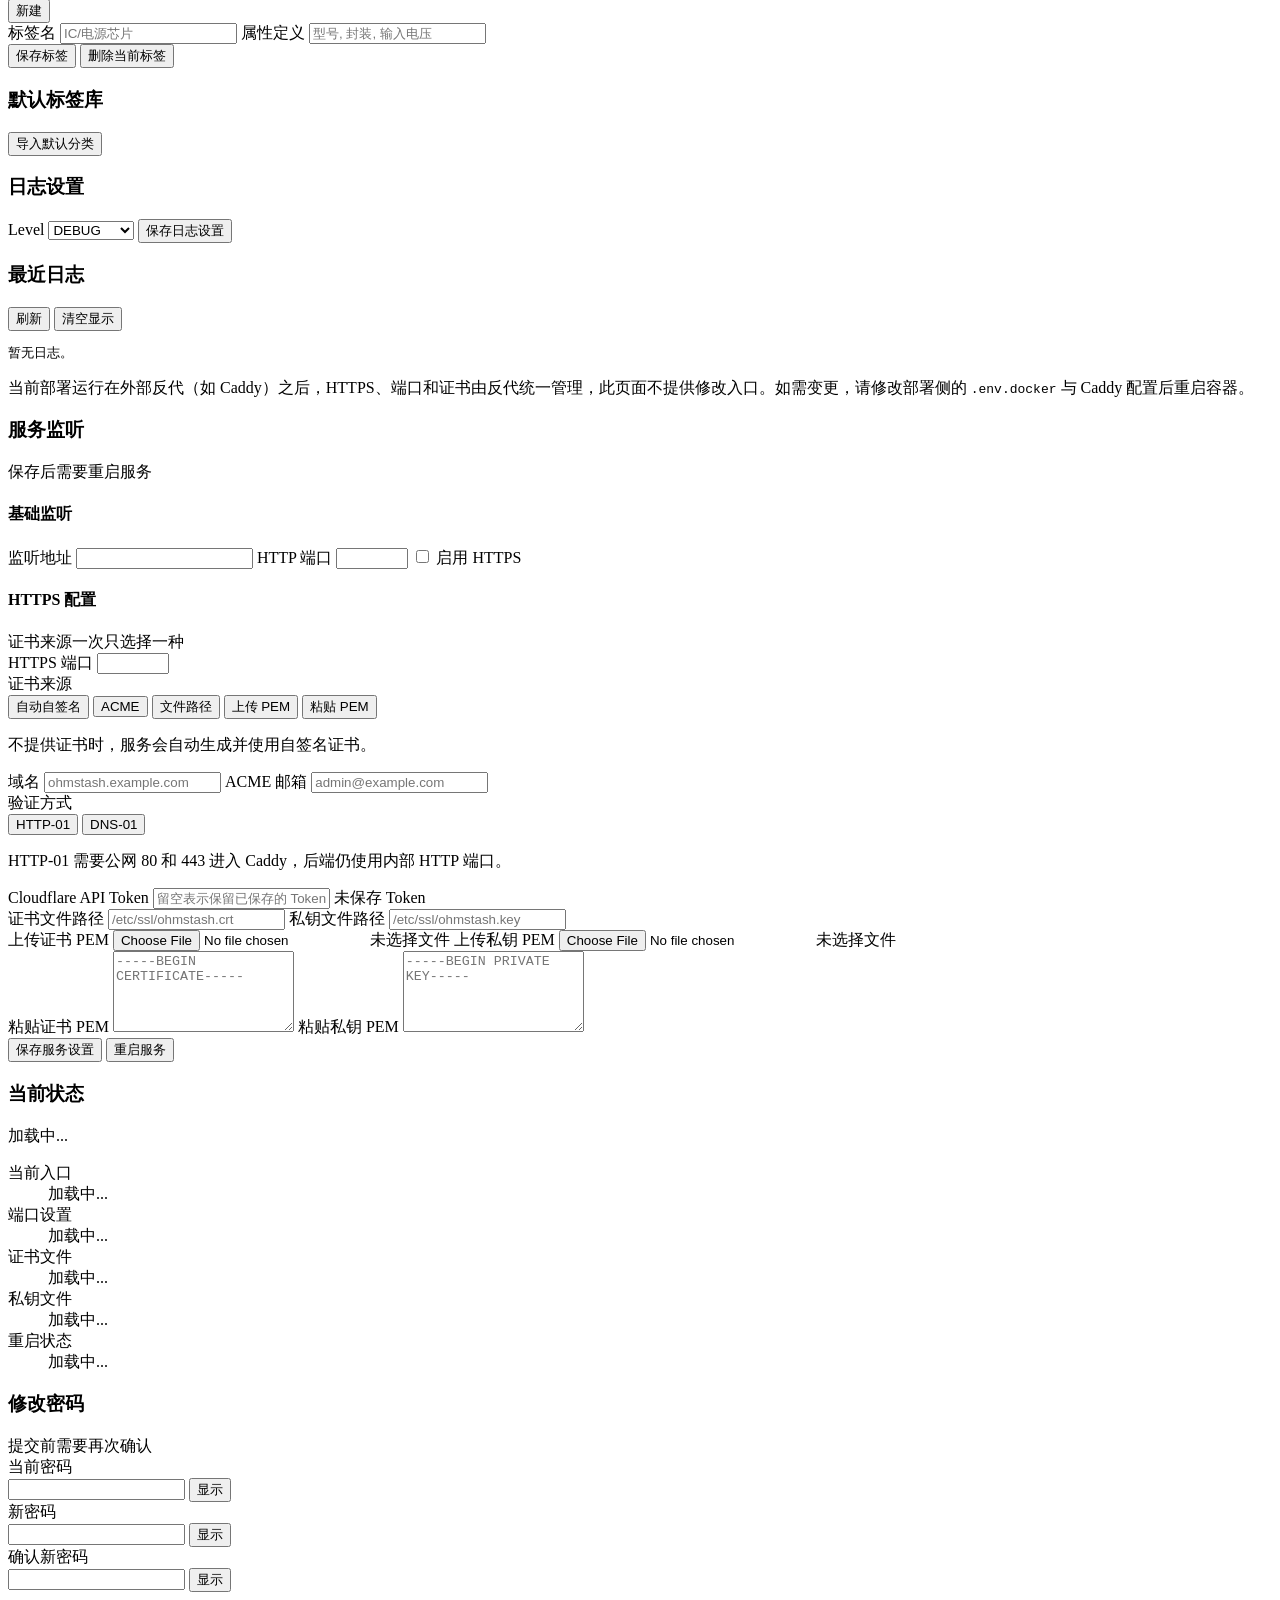
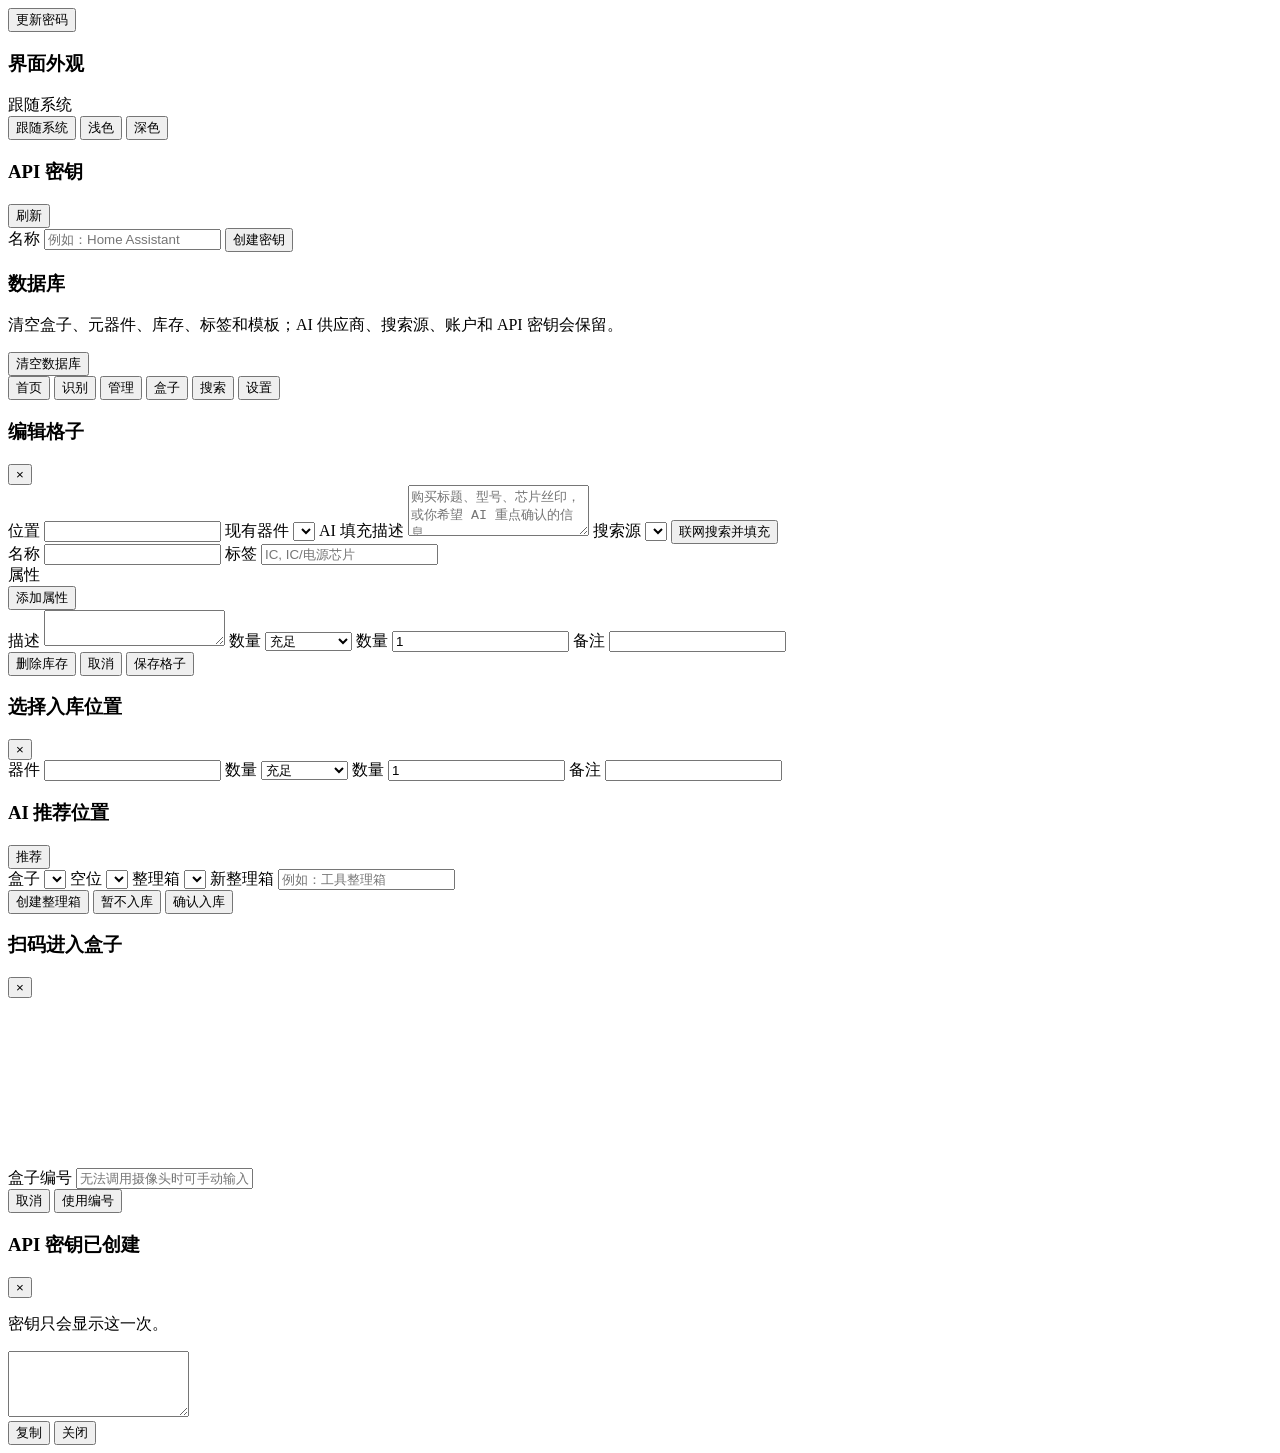
==== commit 31b518d8: "Improve recognition history and naming" ====
--- a/app/static/index.html
+++ b/app/static/index.html
@@ -157,8 +157,17 @@
                         </form>
                         <div class="recognition-history">
                             <div class="recognition-history-heading">
-                                <h4>识别历史</h4>
+                                <div>
+                                    <h4>识别历史</h4>
+                                    <span class="history-count" id="recognition-history-count">0 条</span>
+                                </div>
                                 <button class="secondary-button" type="button" data-action="refresh-recognition-sessions">刷新</button>
+                            </div>
+                            <div class="recognition-history-filters" role="tablist" aria-label="识别历史筛选">
+                                <button class="history-filter active" type="button" data-action="set-recognition-history-filter" data-filter="all">全部</button>
+                                <button class="history-filter" type="button" data-action="set-recognition-history-filter" data-filter="active">进行中</button>
+                                <button class="history-filter" type="button" data-action="set-recognition-history-filter" data-filter="succeeded">完成</button>
+                                <button class="history-filter" type="button" data-action="set-recognition-history-filter" data-filter="failed">失败</button>
                             </div>
                             <div class="recognition-session-list" id="recognition-session-list">
                                 <div class="empty-panel compact-empty">暂无识别会话。</div>
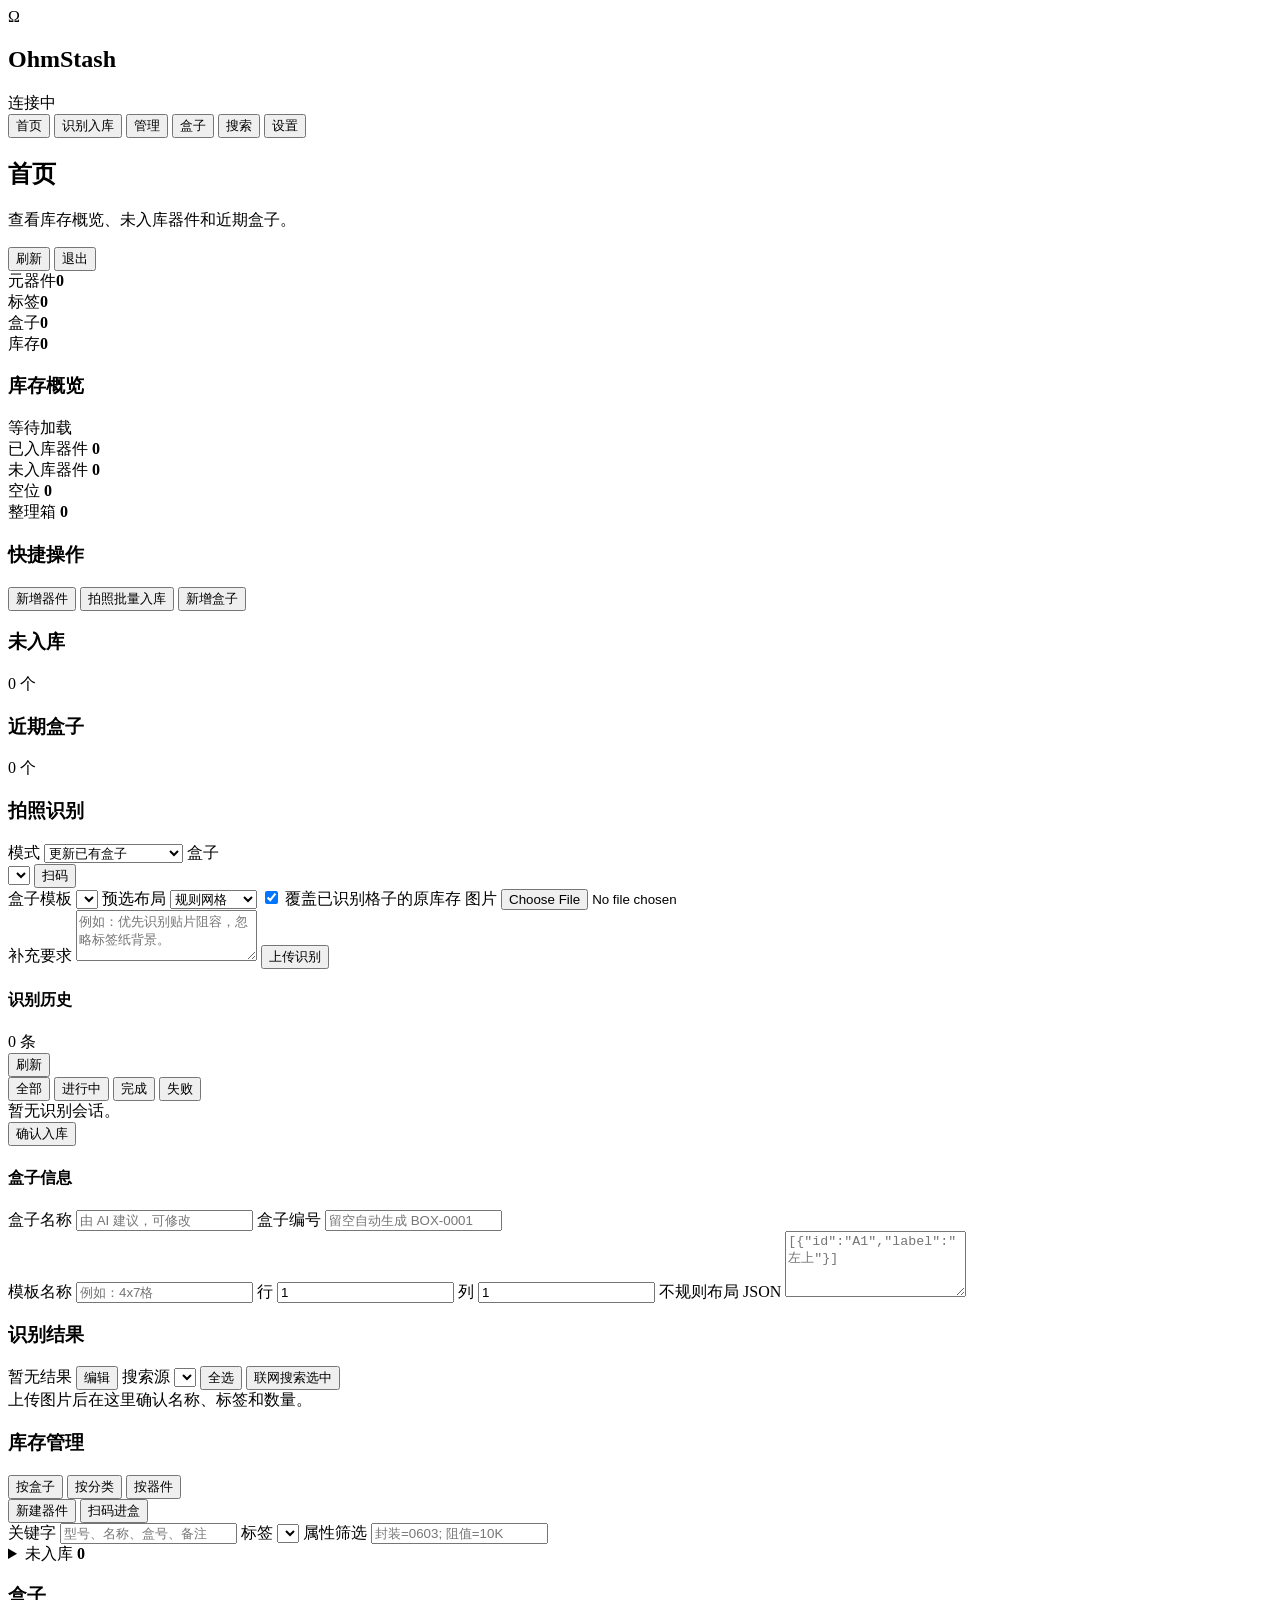
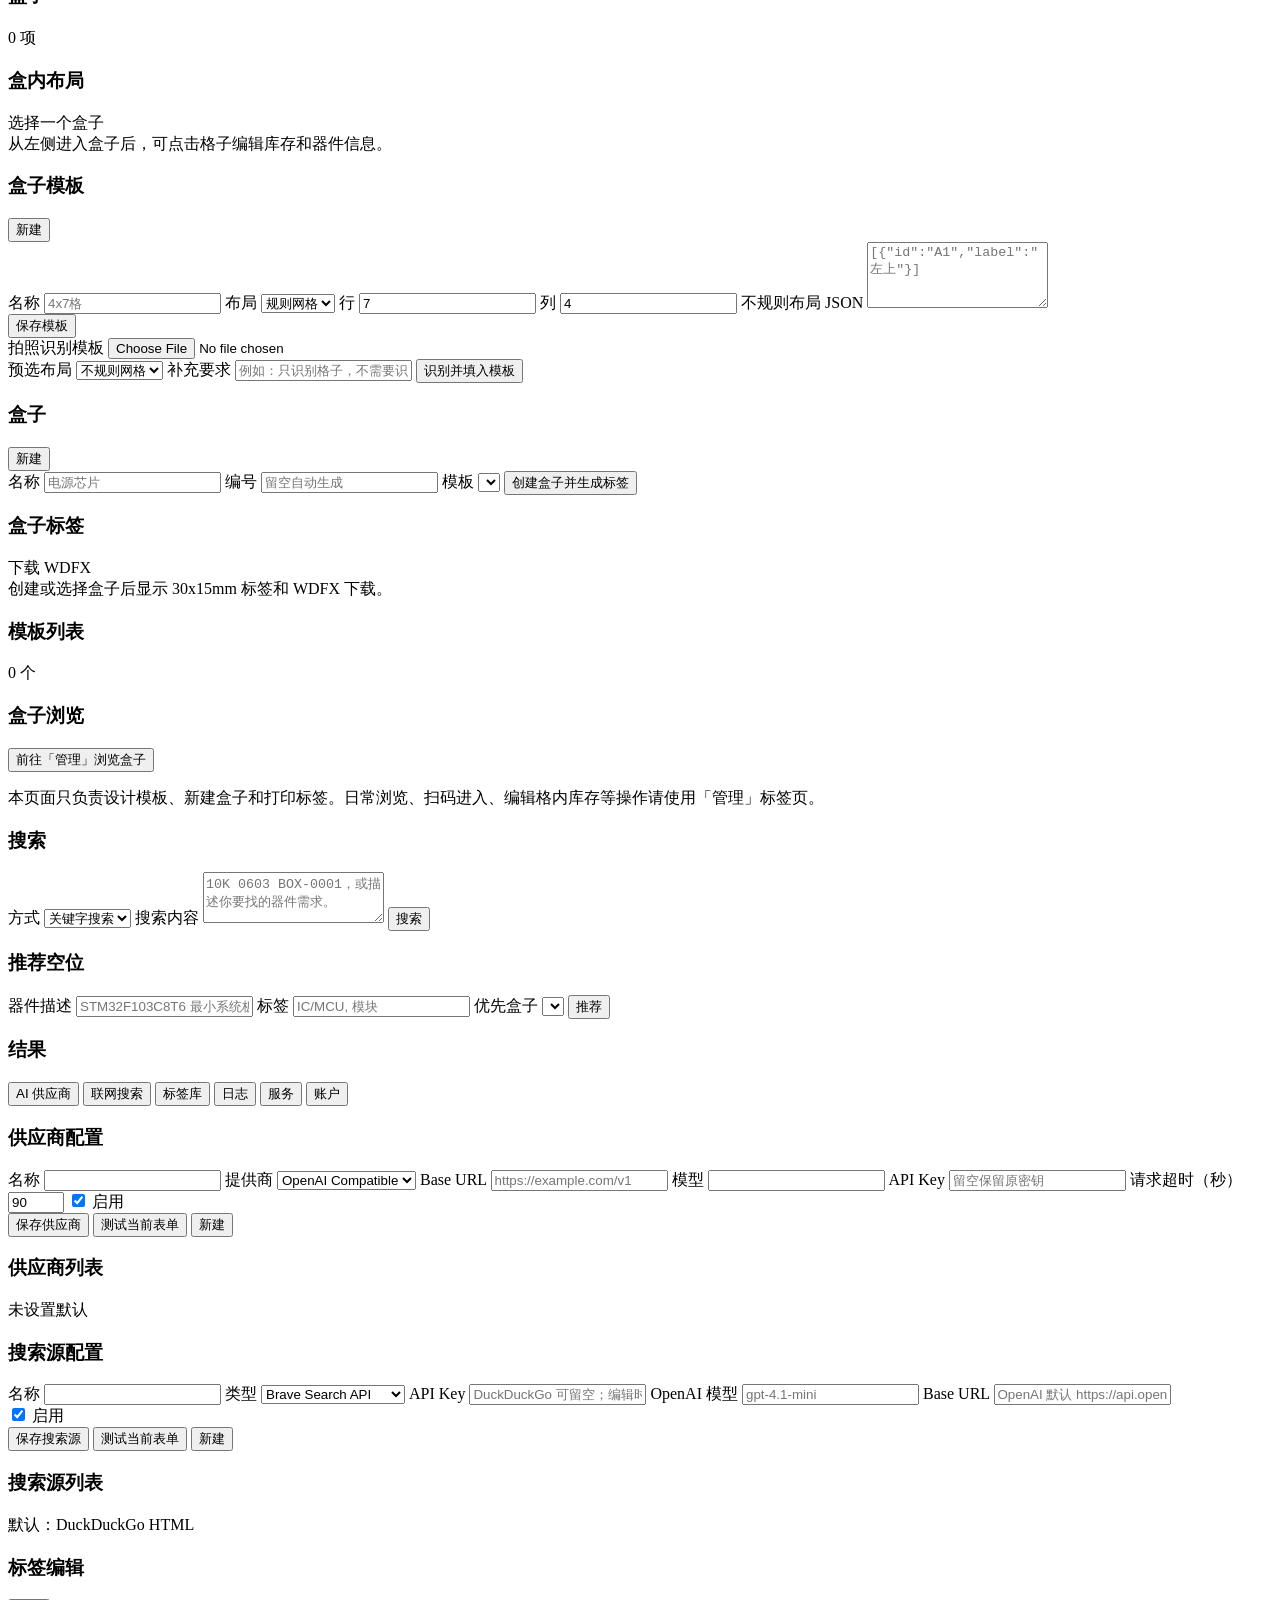
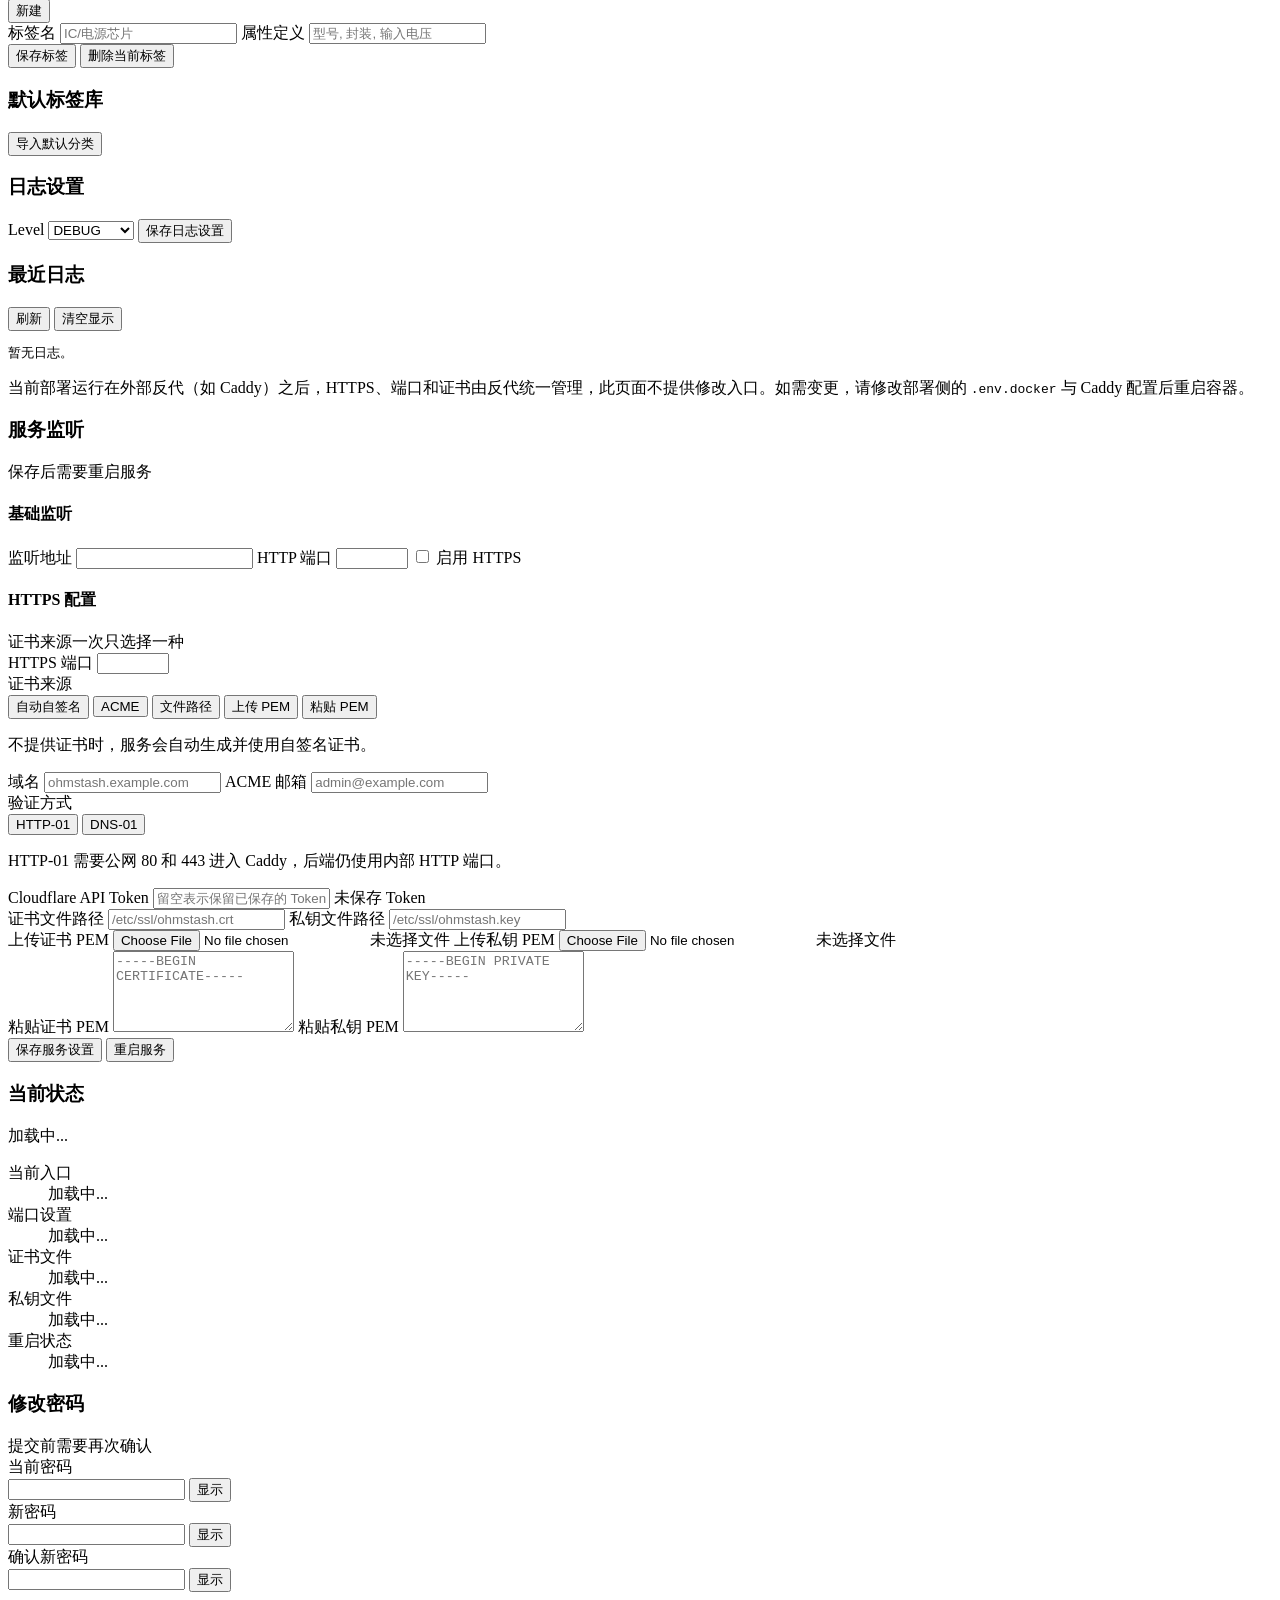
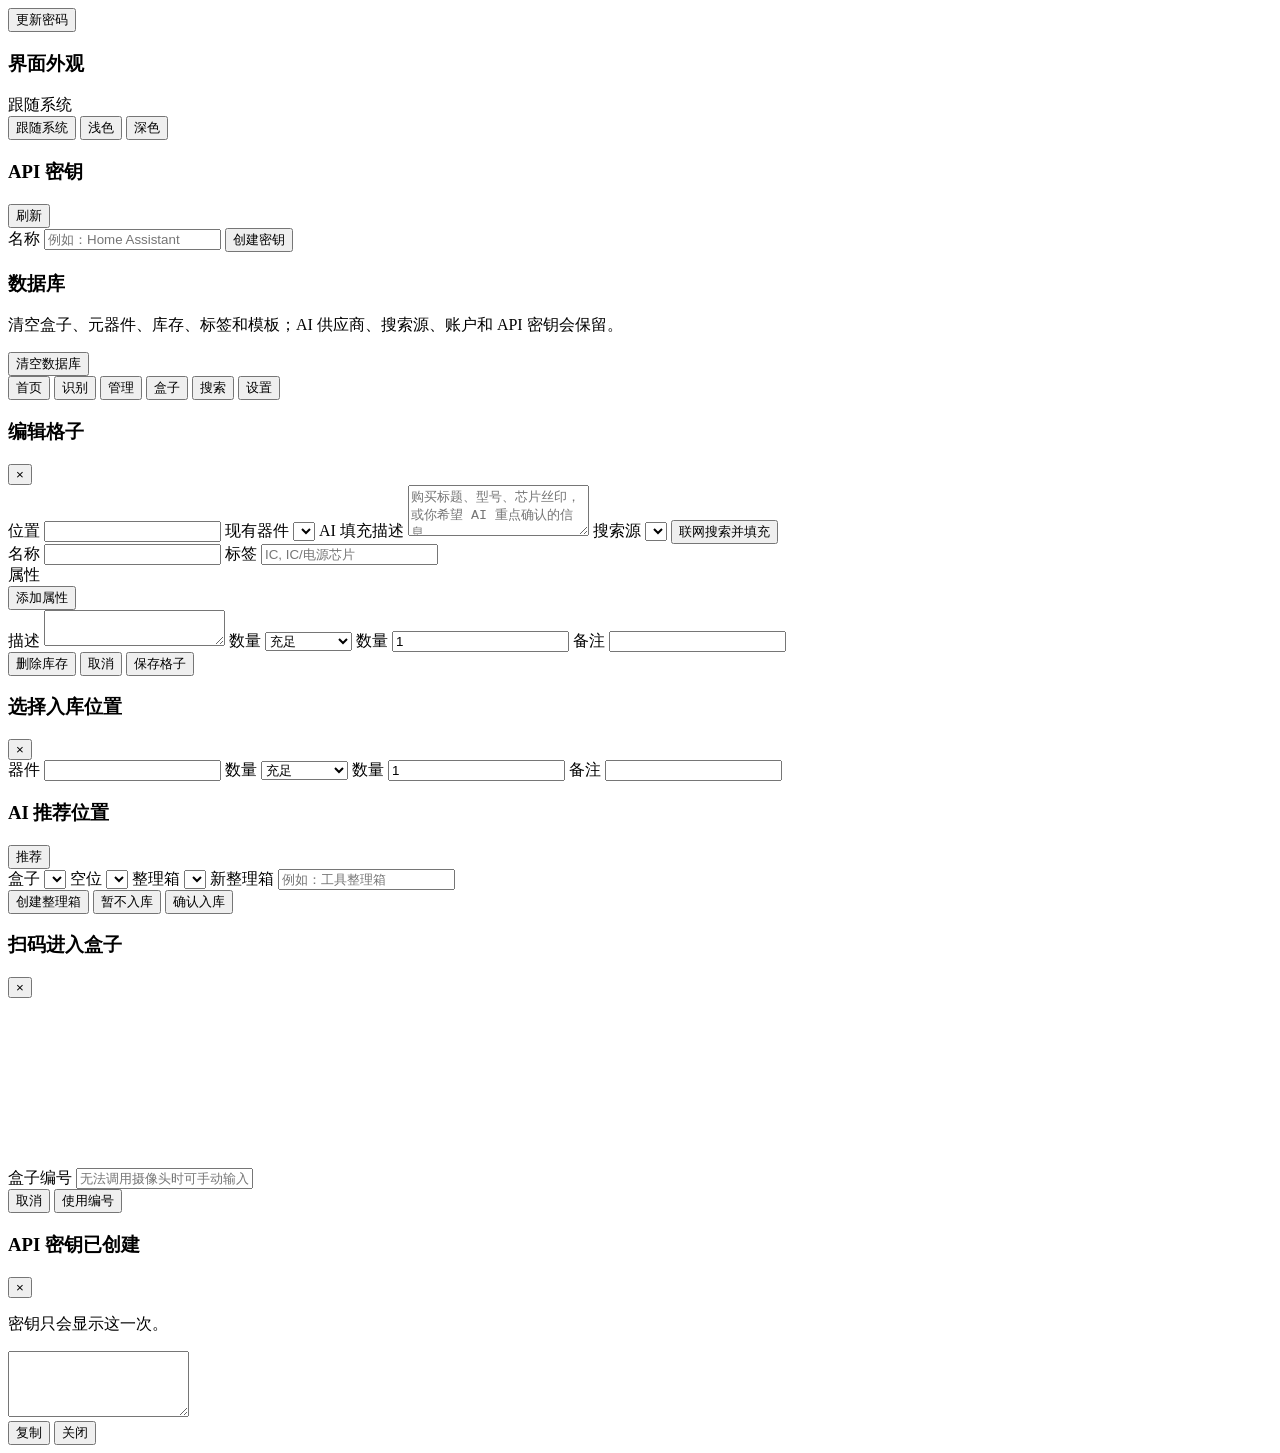
==== commit 1d4b3b5c: "Harden API security and input boundaries" ====
--- a/app/static/index.html
+++ b/app/static/index.html
@@ -4,14 +4,6 @@
     <meta charset="utf-8">
     <meta name="viewport" content="width=device-width, initial-scale=1">
     <title>OhmStash</title>
-    <script>
-        (() => {
-            const theme = window.localStorage.getItem("ohmstash_theme");
-            if (theme === "dark" || theme === "light") {
-                document.documentElement.dataset.theme = theme;
-            }
-        })();
-    </script>
     <link rel="stylesheet" href="/ui/app.css">
 </head>
 <body>
@@ -370,7 +362,7 @@
                 <section class="panel">
                     <div class="panel-heading">
                         <h3>盒子标签</h3>
-                        <a class="secondary-button disabled-link" id="label-download-link" href="#" download>下载 WDFX</a>
+                        <a class="secondary-button disabled-link" id="label-download-link" download aria-disabled="true" tabindex="-1">下载 WDFX</a>
                     </div>
                     <div class="label-preview" id="label-preview">创建或选择盒子后显示 30x15mm 标签和 WDFX 下载。</div>
                 </section>
@@ -893,6 +885,7 @@
                         <option value="充足">充足</option>
                         <option value="少量">少量</option>
                         <option value="紧张">紧张</option>
+                        <option value="未知">未知</option>
                         <option value="用尽">用尽</option>
                         <option value="custom">自定义数量</option>
                     </select>
@@ -931,6 +924,7 @@
                         <option value="充足">充足</option>
                         <option value="少量">少量</option>
                         <option value="紧张">紧张</option>
+                        <option value="未知">未知</option>
                         <option value="用尽">用尽</option>
                         <option value="custom">自定义数量</option>
                     </select>
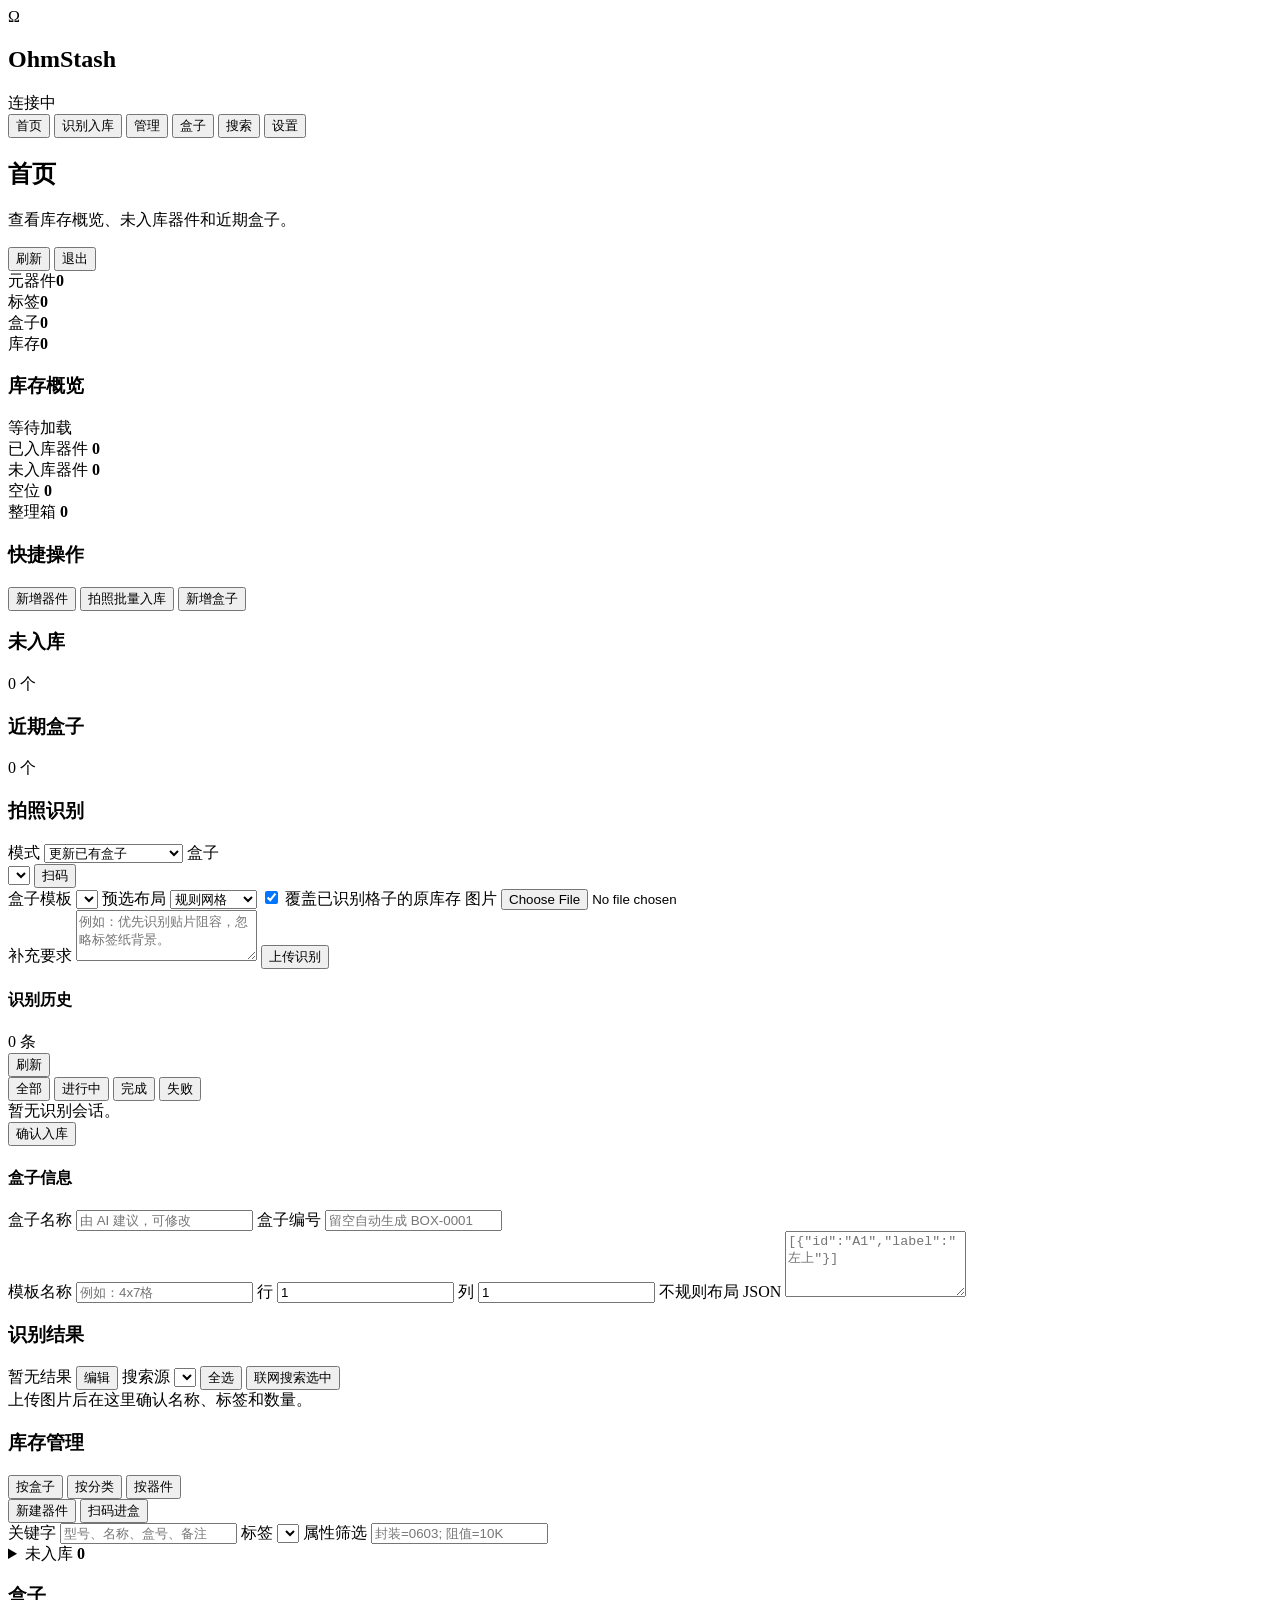
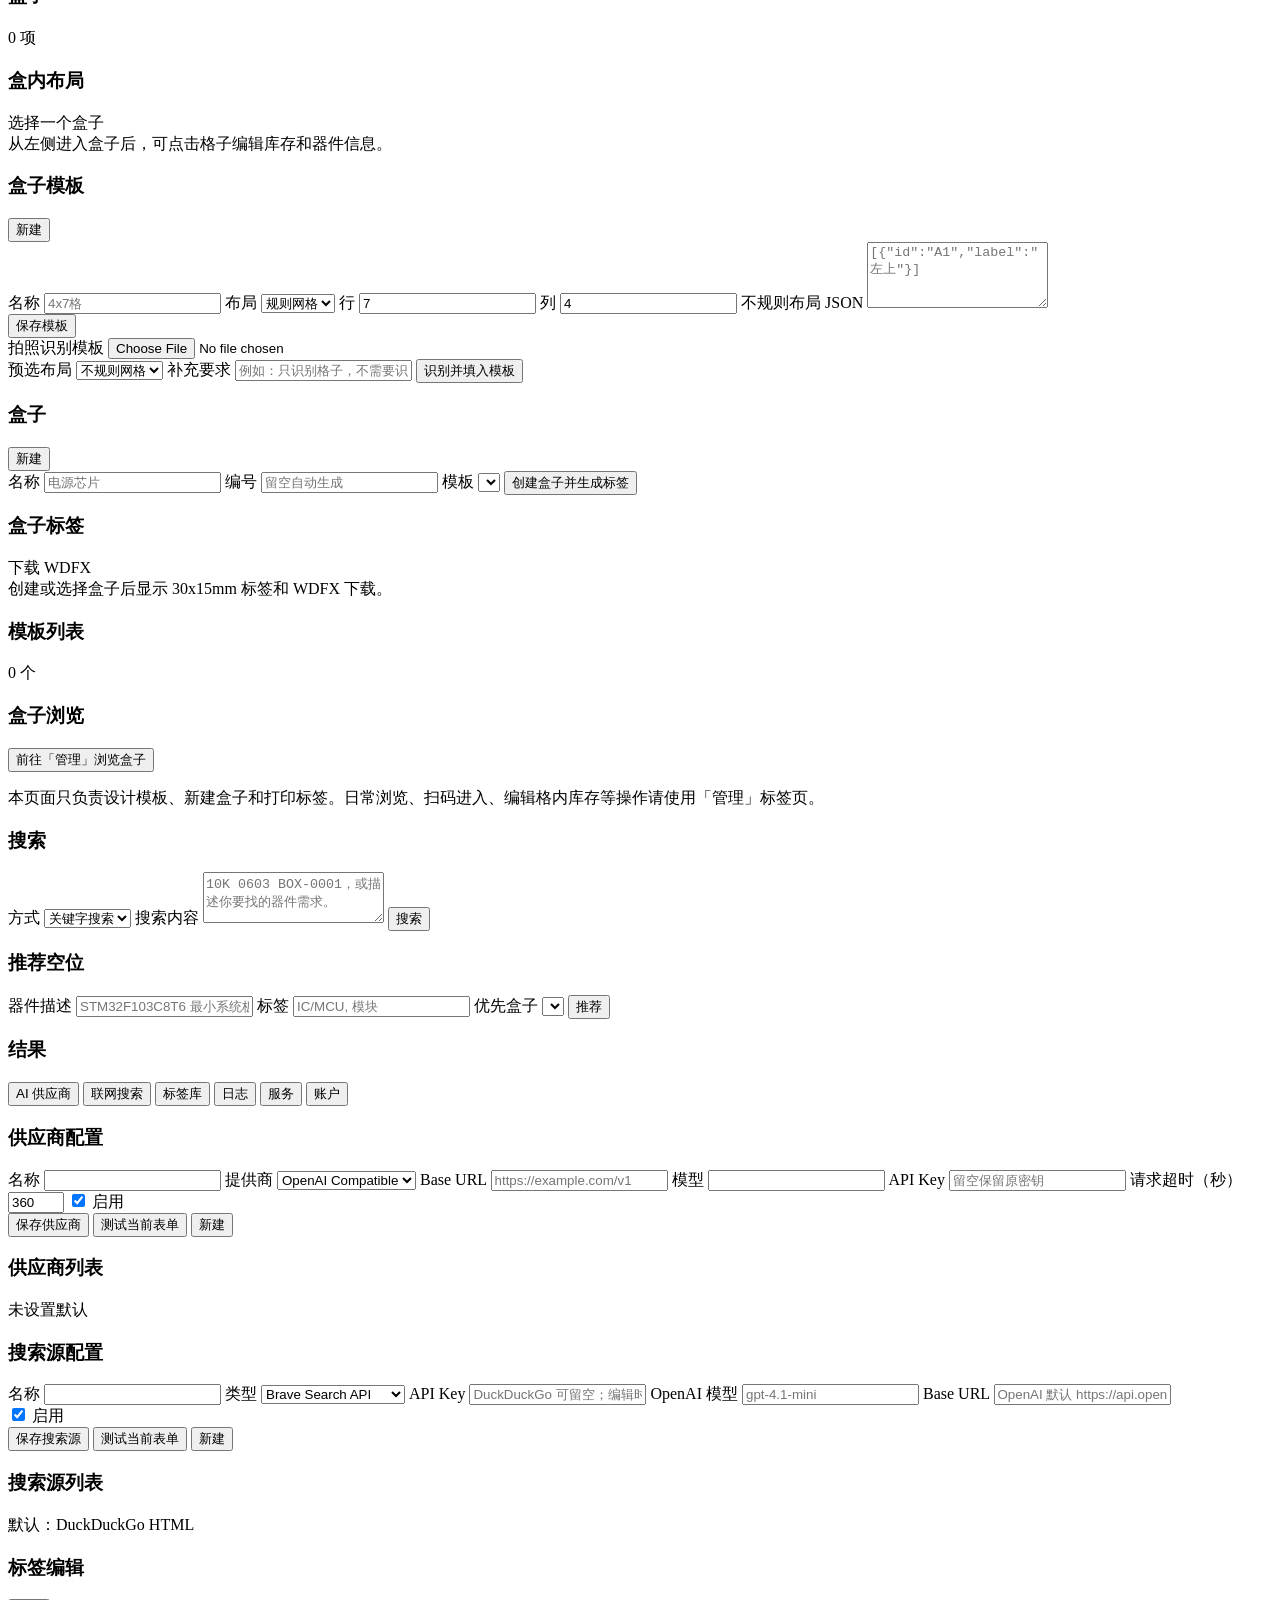
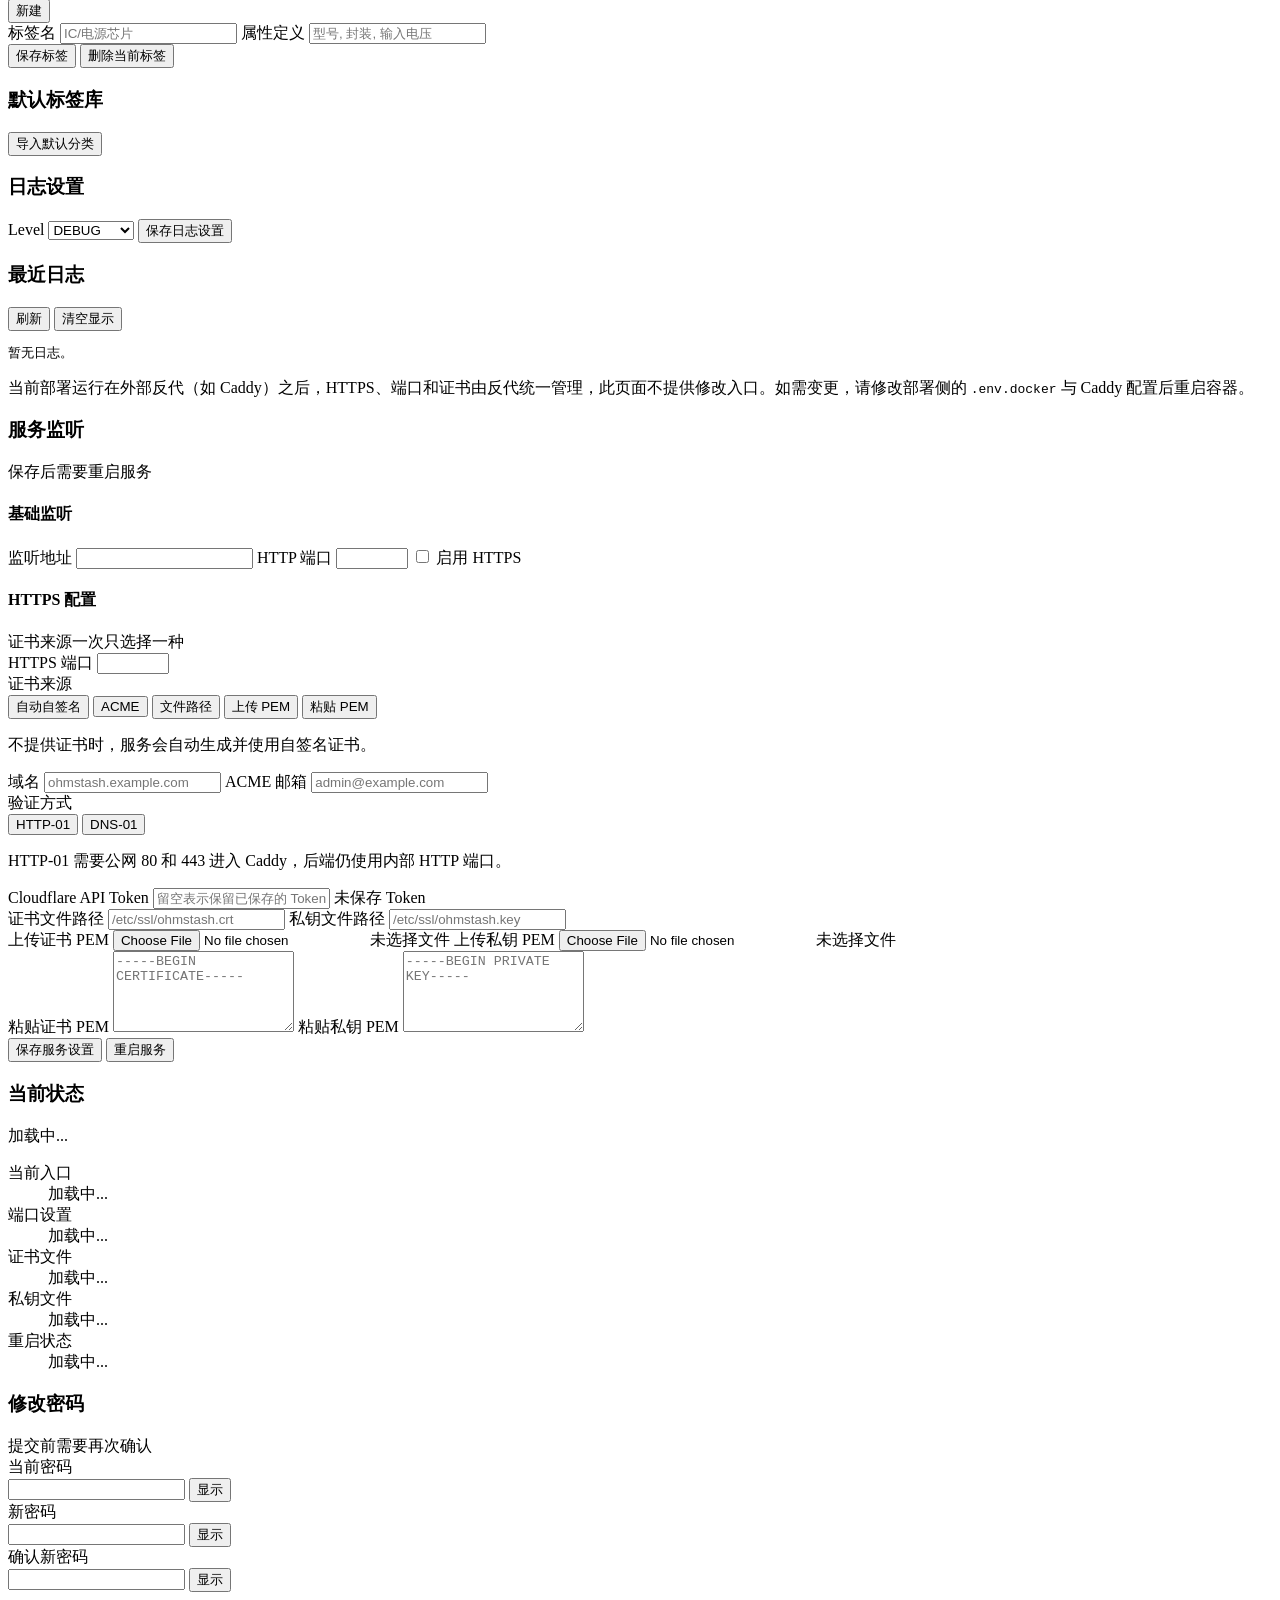
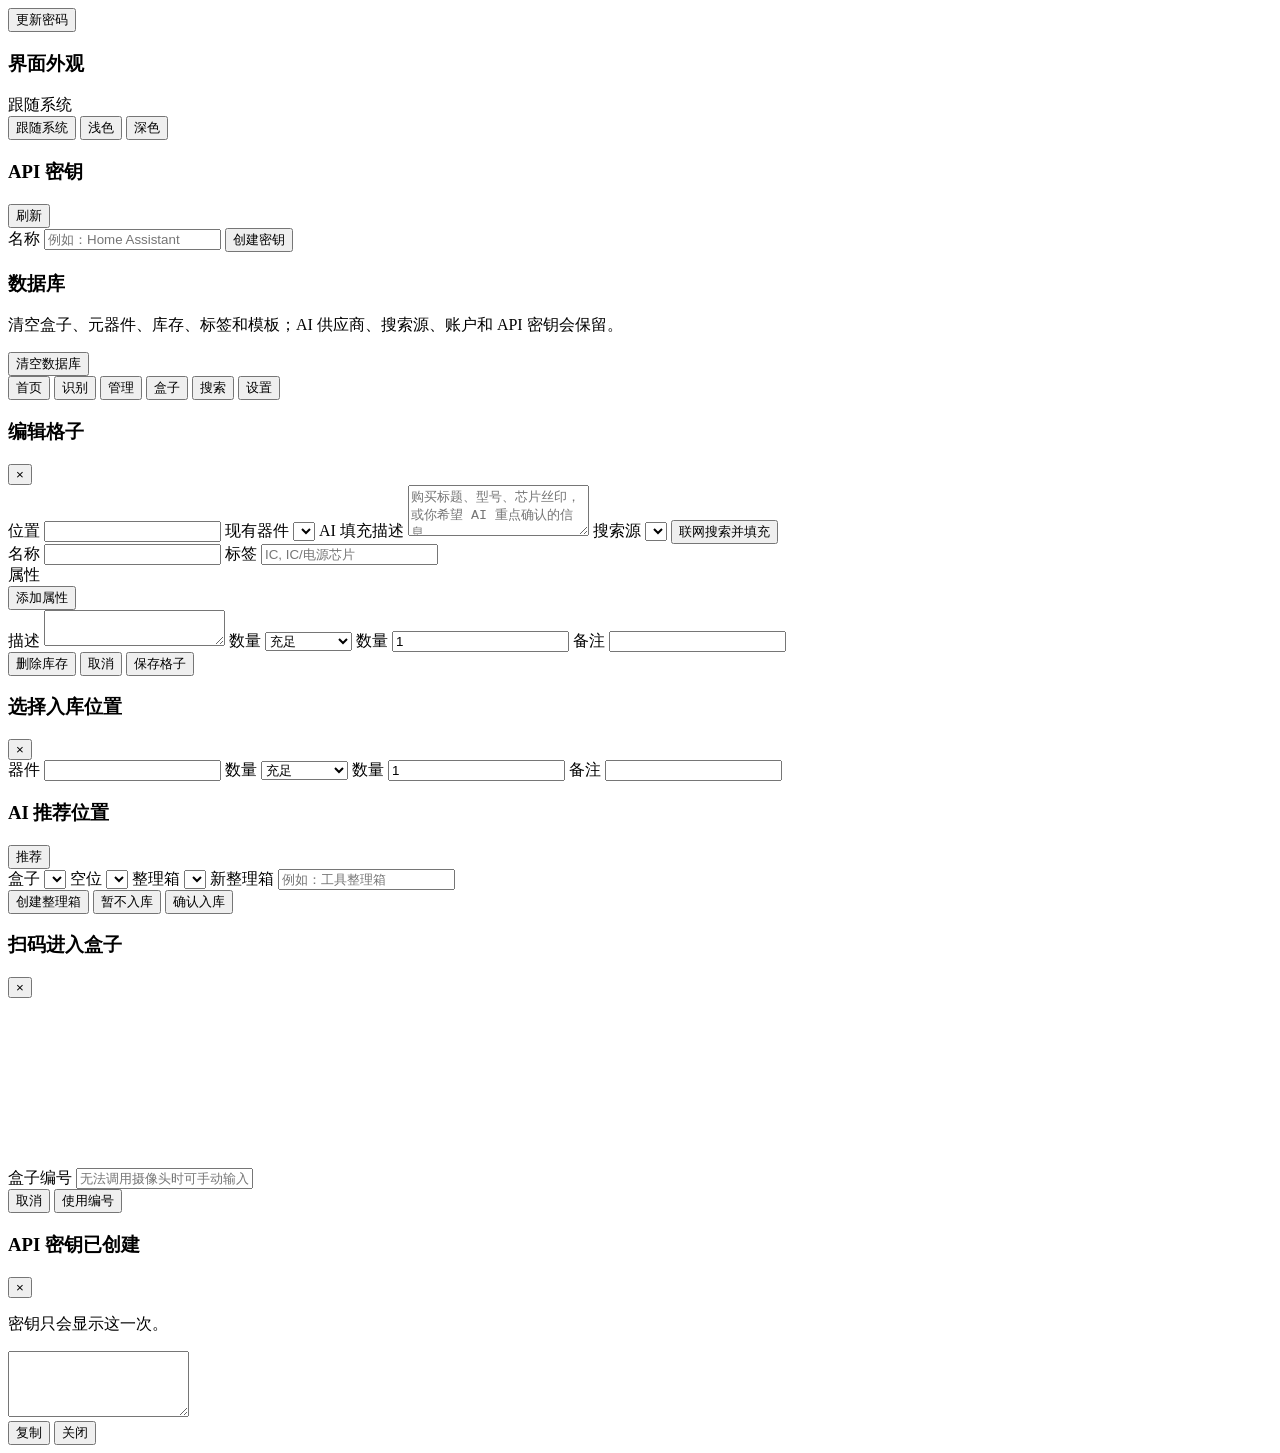
==== commit 736dadf7: "Raise VLM timeout floor to 360s and fix clear-database config fetch Legacy VLM configs and UI defaul" ====
--- a/app/static/index.html
+++ b/app/static/index.html
@@ -474,7 +474,7 @@
                                 </label>
                                 <label>
                                     请求超时（秒）
-                                    <input id="vlm-timeout-seconds" type="number" min="10" max="600" value="90">
+                                    <input id="vlm-timeout-seconds" type="number" min="60" max="900" value="360">
                                 </label>
                                 <label class="switch-line full-span">
                                     <input id="vlm-active" type="checkbox" checked>
@@ -1009,6 +1009,7 @@
     </div>
 
     <div class="toast" id="toast" role="status" aria-live="polite"></div>
+    <script src="/ui/app-core.js" defer></script>
     <script src="/ui/app.js" defer></script>
 </body>
 </html>
